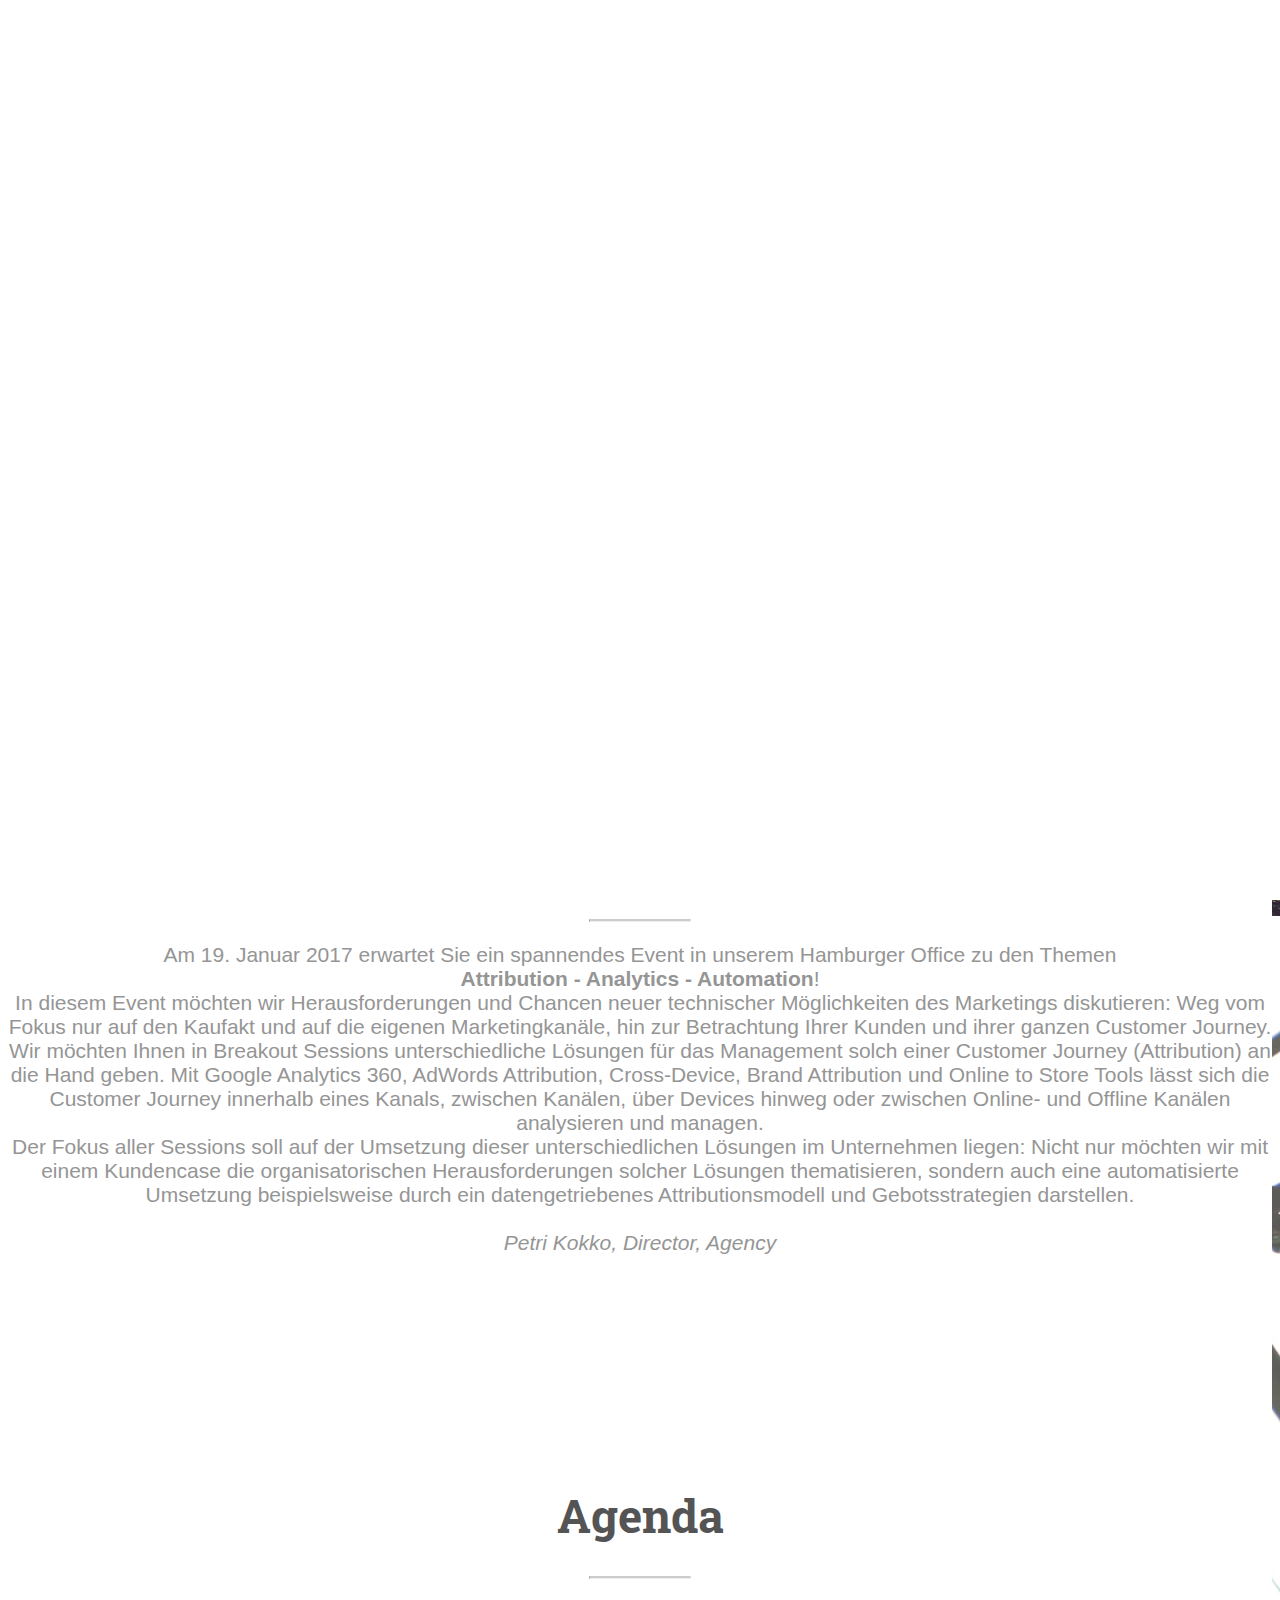
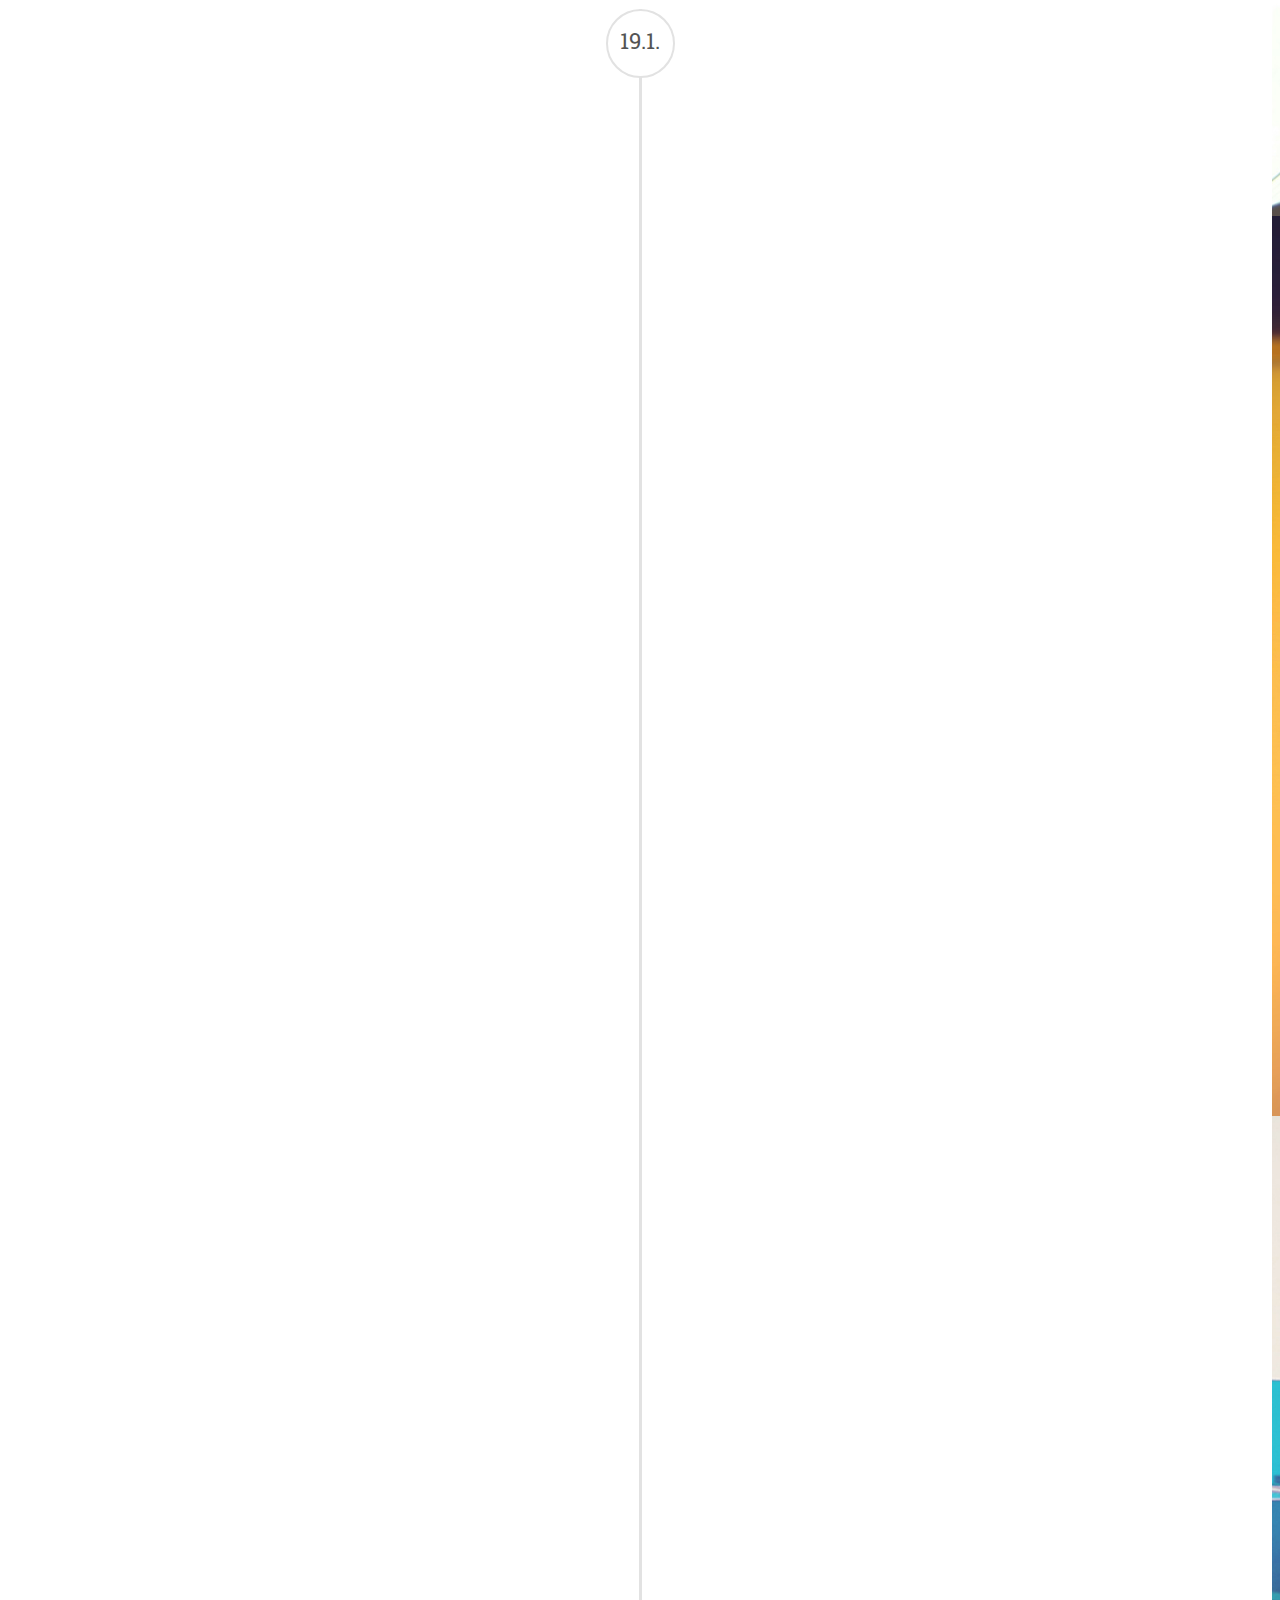
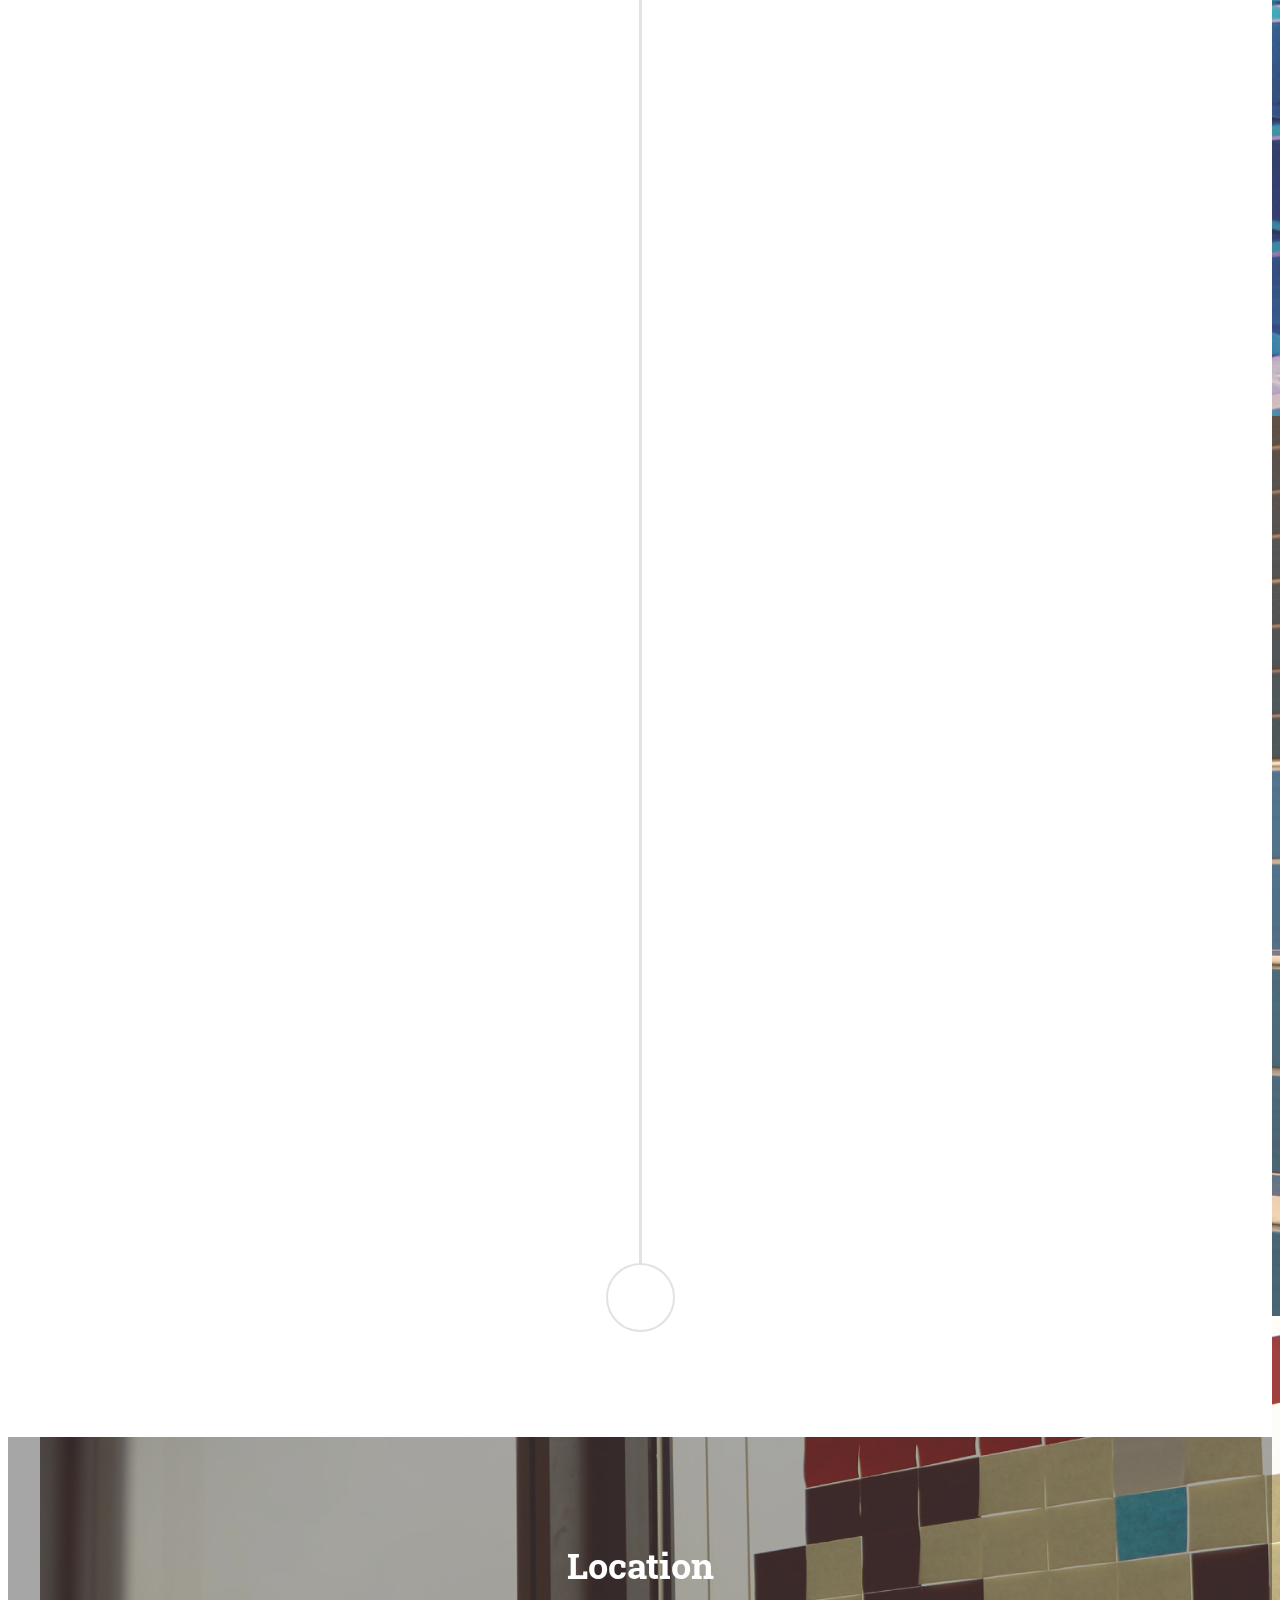
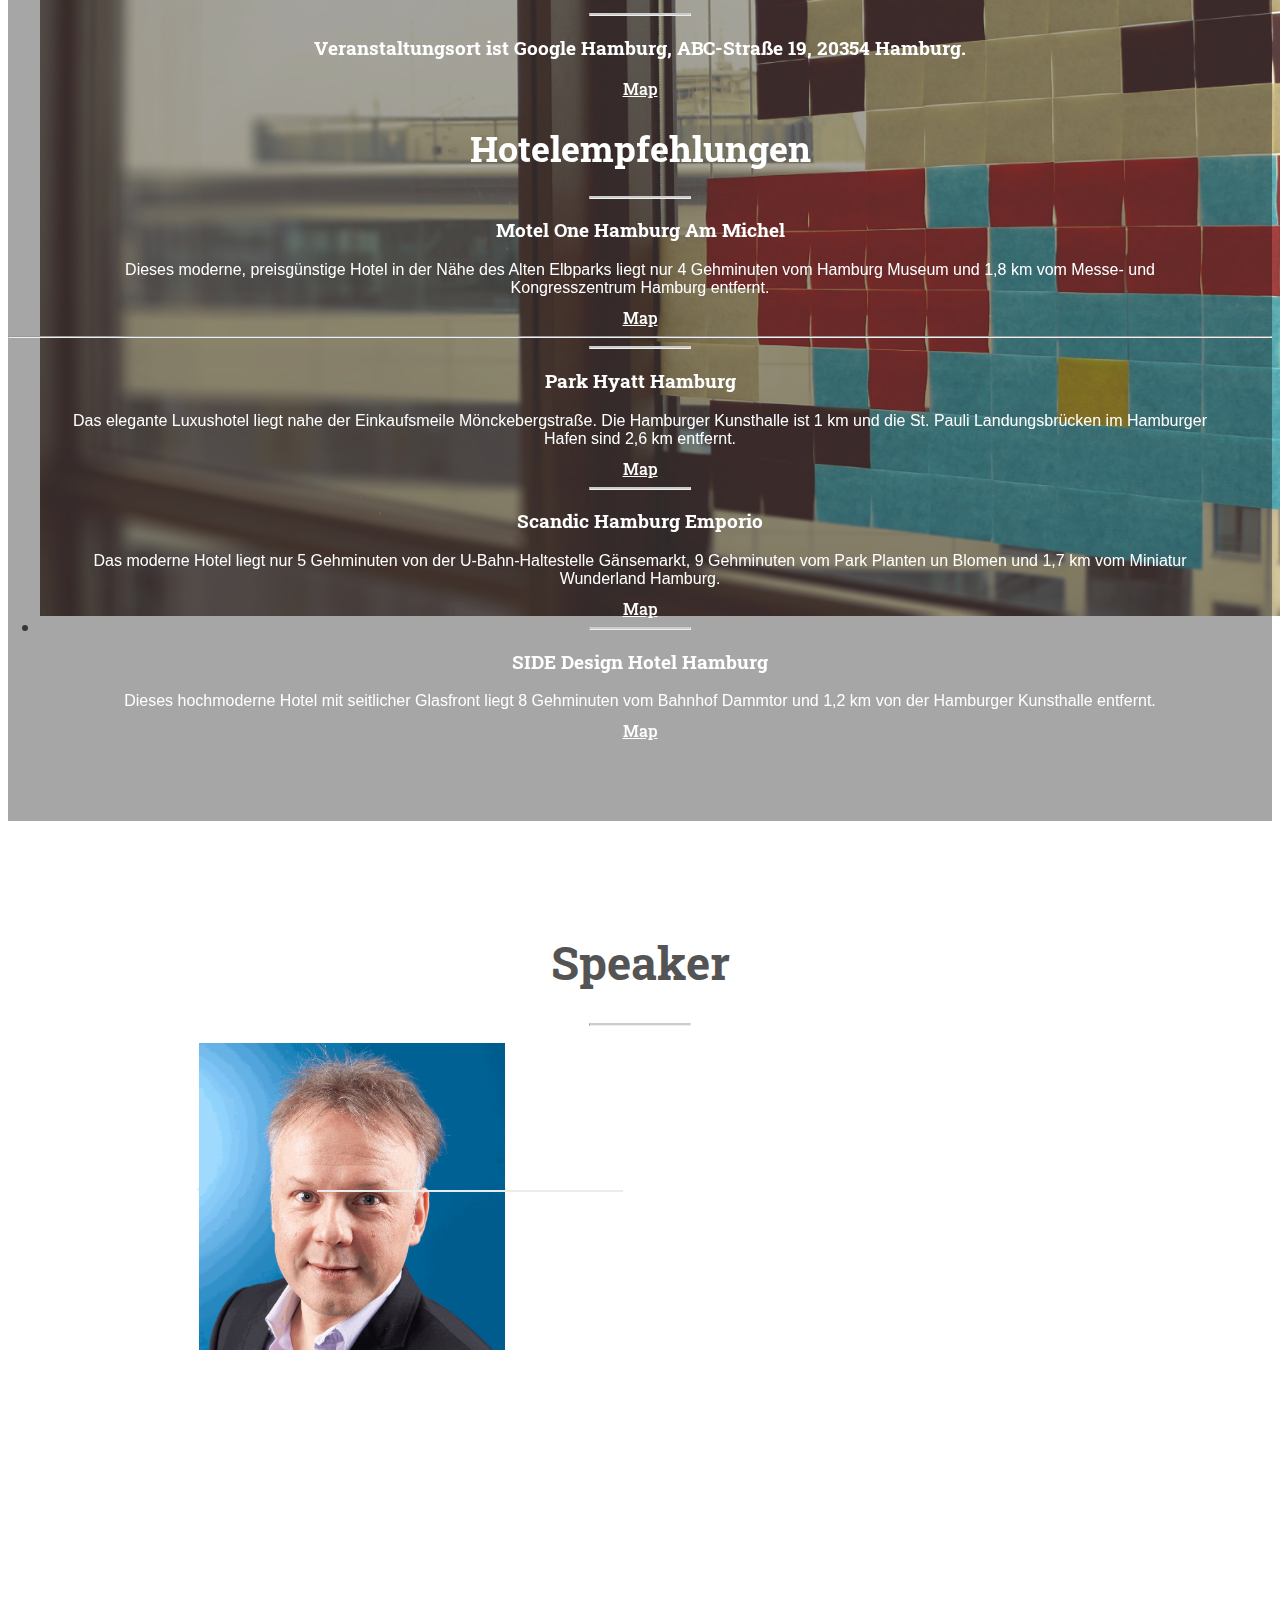
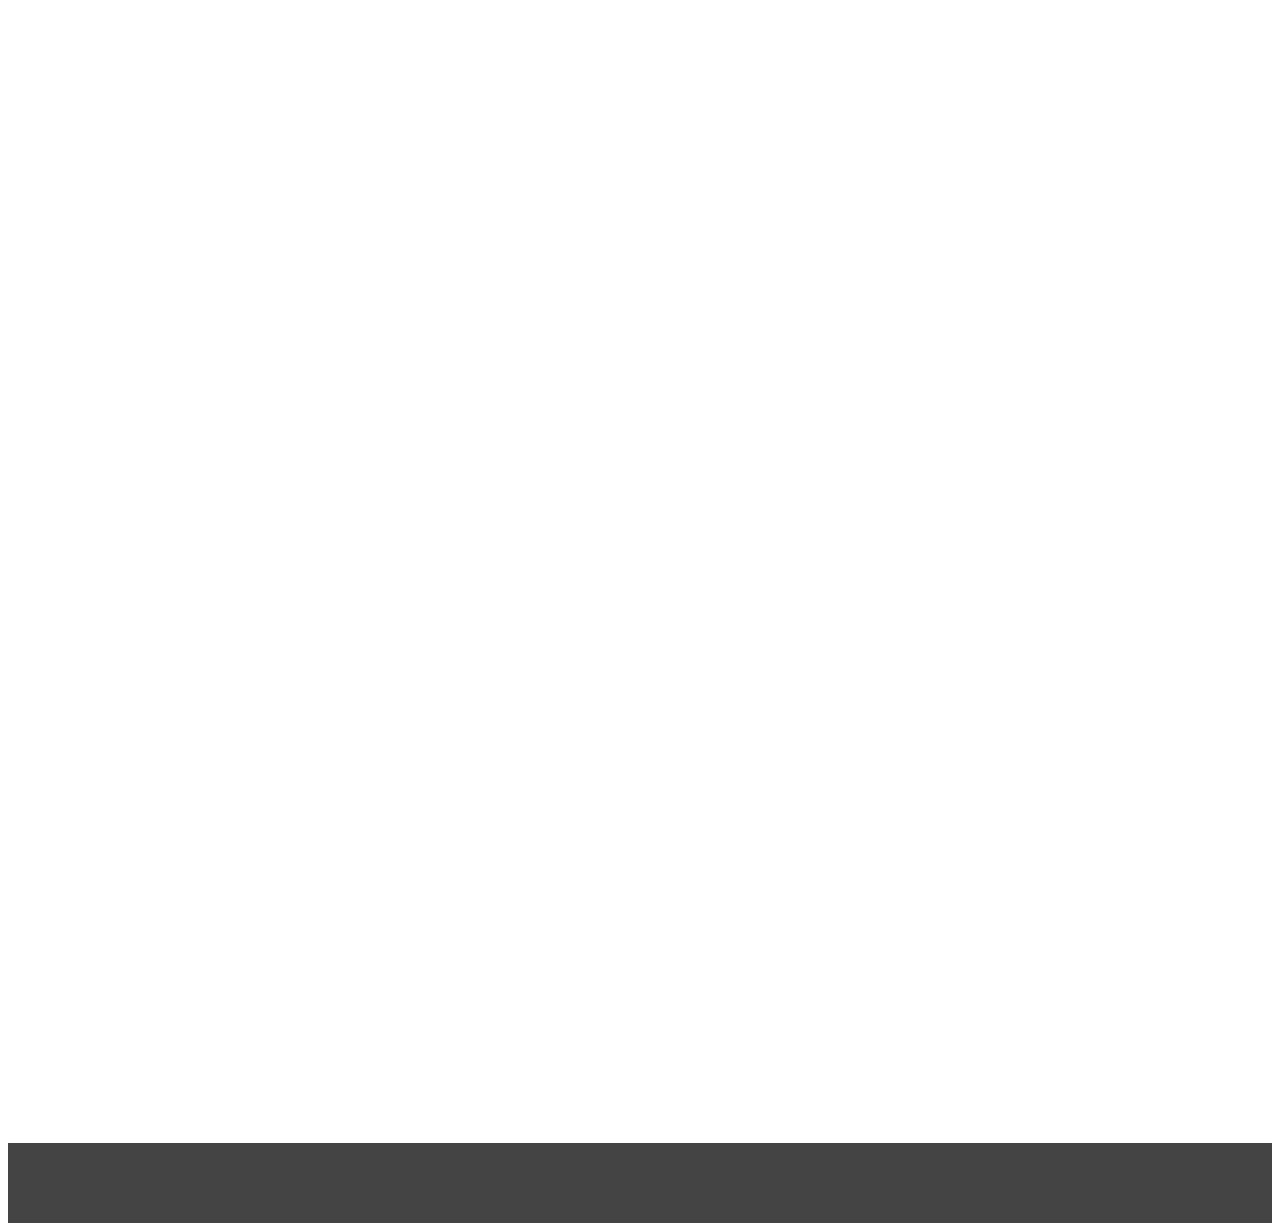
==== index.html @ 21f90718 "Update index.html" ====
<!DOCTYPE html>
<html>
<head>
  <meta charset="utf-8">
  <title>AAA Summit</title>
  <meta name="viewport" content="width=device-width, initial-scale=1.0">
  <meta name="description" content="AAA Summit">
  <meta name="keywords" content="AAA Summit">

  <!--[if lt IE 9]>
    <script src="http://html5shim.googlecode.com/svn/trunk/html5.js"></script>
    <script src="https://oss.maxcdn.com/libs/respond.js/1.3.0/respond.min.js"></script>
  <![endif]-->

  <!-- Stylesheets -->
  <link rel="stylesheet" type="text/css" href="css/bootstrap.min.css">
  <link rel="stylesheet" type="text/css" href="css/font-awesome.min.css">
  <link rel="stylesheet" type="text/css" href="css/flexslider.css">
  <link rel="stylesheet" type="text/css" href="css/animate.css">
  <link rel="stylesheet" type="text/css" href="css/style.css">

  <!-- Favicon -->
  <link rel="shortcut icon" href="images/favicon.html">

  <!-- Color Scheme -->
  <link id="test" rel="stylesheet" type="text/css" href="css/colors/blue.css">

  <!-- Fonts -->
	<!-- <link href='https://fonts.googleapis.com/css?family=Alegreya+Sans+SC:400,500,700' rel='stylesheet' type='text/css'>-->
	<link href="https://fonts.googleapis.com/css?family=Roboto+Slab" rel="stylesheet">
	<link href="https://fonts.googleapis.com/css?family=Roboto:300" rel="stylesheet">
	<!-- <link href="https://fonts.googleapis.com/css?family=Lato:400,700" rel="stylesheet" type="text/css">-->

<script>
  (function(i,s,o,g,r,a,m){i['GoogleAnalyticsObject']=r;i[r]=i[r]||function(){
  (i[r].q=i[r].q||[]).push(arguments)},i[r].l=1*new Date();a=s.createElement(o),
  m=s.getElementsByTagName(o)[0];a.async=1;a.src=g;m.parentNode.insertBefore(a,m)
  })(window,document,'script','//www.google-analytics.com/analytics.js','ga');
  ga('create', 'UA-59896504-1', 'auto');
  ga('send', 'pageview');
</script>

</head>
<body>

  <!-- Preloader -->
  <div id="mask">
    <div id="loader">      
    </div>
  </div>
  <!-- End Preloader -->

  <!-- Background -->
  <div id="backgrounds">
    <ul class="slides">
      <li><div class="slide slide1"></div></li>
      <li><div class="slide slide2"></div></li>
      <li><div class="slide slide3"></div></li>
      <li><div class="slide slide4"></div></li>
      <li><div class="slide slide5"></div></li>
	<li><div class="slide slide6"></div></li>
	<li><div class="slide slide7"></div></li>
	<li><div class="slide slide8"></div></li>
	<li><div class="slide slide9"></div></li>
	<li><div class="slide slide10"></div></li>
	<li><div class="slide slide11"></div></li>
	<li><div class="slide slide12"></div></li>
	<li><div class="slide slide13"></div></li>
	<li><div class="slide slide14"></div></li>
    </ul>
  </div>
  <!-- End Background -->

  <!-- Header -->
  <header class="navbar navbar-default navbar-fixed-top" id="topnav">
    <div class="container">
      <div class="navbar-header">
        <button type="button" class="navbar-toggle" data-toggle="collapse" data-target="#navigation">
          <span class="sr-only">Toggle navigation</span>
          <span class="icon-bar"></span>
          <span class="icon-bar"></span>
          <span class="icon-bar"></span>
        </button>
        <a class="navbar-brand" href="#">AAA Summit 2017</a>
      </div>
      <div class="collapse navbar-collapse" id="navigation">
        <ul class="nav navbar-nav navbar-right" id="nav">
          <li class="active"><a href="#home">Home</a></li>
          <li><a href="#about">About</a></li>
          <li><a href="#agenda">Agenda</a></li>
          <li><a href="#contacts">Speaker</a></li>
        </ul>
      </div>
    </div>
  </header>
  <!-- End Header -->

  <!-- Home -->
  <div id="home">
    <div class="banner">
      <div class="container">
        <h2>Attribution Analytics Automation</h2>
	      <img src="images/team/Triple-A-LOGO-standalone.png" width="15%" class="img"> <h1>Summit 2017</h1>
        <div id="home-slider" class="flexslider">
          <ul class="slides">
            <!--Hello World-->
                      </ul>
        </div>          
        <a href="https://docs.google.com/forms/d/e/1FAIpQLSe3voVDkFrbrPJvY0onl1rtpMNXcWNwzMXADocZYnnAB5QZQg/viewform"class="btn btn-custom">Jetzt Anmelden</a>
      </div>
    </div>
  </div>
  <!-- End Home -->

  <!-- About -->
  <section id="about">
    <div class="container">
      <div class="picture">
        <img src="images/team/PetriKokko.gif" width="100%" class="img-circle">
      </div>
      <div class="title">
        <h1>Willkommen!</h1>
        <hr>
      </div>
      <p class="about-text">Am 19. Januar 2017 erwartet Sie ein spannendes Event in unserem Hamburger Office zu den Themen <br><b>Attribution - Analytics - Automation</b>!
	       <br>
	      In diesem Event möchten wir Herausforderungen und Chancen neuer technischer Möglichkeiten des Marketings diskutieren: Weg vom Fokus nur auf den Kaufakt und auf die eigenen Marketingkanäle, hin zur Betrachtung Ihrer Kunden und ihrer ganzen Customer Journey. Wir möchten Ihnen in Breakout Sessions unterschiedliche Lösungen für das Management solch einer Customer Journey (Attribution) an die Hand geben. Mit Google Analytics 360, AdWords Attribution, Cross-Device, Brand Attribution und Online to Store Tools lässt sich die Customer Journey innerhalb eines Kanals, zwischen Kanälen, über Devices hinweg oder zwischen Online- und Offline Kanälen analysieren und managen. 
 <br>
	      Der Fokus aller Sessions soll auf der Umsetzung dieser unterschiedlichen Lösungen im Unternehmen liegen: Nicht nur möchten wir mit einem Kundencase die organisatorischen Herausforderungen solcher Lösungen thematisieren, sondern auch eine automatisierte Umsetzung beispielsweise durch ein datengetriebenes Attributionsmodell und Gebotsstrategien darstellen.
	      <br> 
	      <br><i>Petri Kokko, Director, Agency </i></p>
      <div class="col-md-3 col-sm-6 col-xs-12">
        <article class="feature animated hiding" data-animation="bounceIn" data-delay="0">
          <!--<div class="heading-content">
            <h3>Montag, 17.10.</h3>
          </div>
          <p>Welcome to New York City! Für den perfekten Start zur Summit treffen wir uns um 17:00 Uhr in der Hotel Lobby des <a href="http://www.buddakannyc.com/"  target="_blank">Buddakan</a>, einem der angesagtesten Restaurants der Stadt.
          <a href="https://www.google.de/maps/place/Buddakan/@40.7422787,-74.0048194,15z/data=!4m5!3m4!1s0x0:0x4f1608274f5e6fe6!8m2!3d40.7422787!4d-74.0048194"  target="_blank">Map</a> </p>
        </article>
      </div>
      <div class="col-md-3 col-sm-6 col-xs-12">
        <article class="feature animated hiding" data-animation="bounceIn" data-delay="0">
          <div class="heading-content">
            <h3>Dienstag, 18.10.</h3>
          </div>
          <p>Summit Tag 1 von 9:00 - 18:00 Uhr im Google Office. Heute verlassen wir den Alltag, um diesen anschließend wieder begeistert und mit vielen tollen Insights zu betreten.
	  <a href="https://www.google.de/maps/place/Google/@40.7417482,-74.0064081,17z/data=!3m1!4b1!4m5!3m4!1s0x89c259bf14f1f51f:0xcc1b5ab35bd75df0!8m2!3d40.7417482!4d-74.0042194?hl=en"  target="_blank">Map</a></p>
        </article>
      </div>
      <div class="col-md-3 col-sm-6 col-xs-12">
        <article class="feature animated hiding" data-animation="bounceIn" data-delay="0">
          <div class="heading-content">
            <h3>Mittwoch, 19.10.</h3>
          </div>
          <p>Summit Tag 2 von 9:00 - 13:00 Uhr im Google Office. Uns erwartet ein ganzer Tag voller Inspiration, Innovation und spannender Start-Ups.
	  <a href="https://www.google.de/maps/place/Google/@40.7417482,-74.0064081,17z/data=!3m1!4b1!4m5!3m4!1s0x89c259bf14f1f51f:0xcc1b5ab35bd75df0!8m2!3d40.7417482!4d-74.0042194?hl=en"  target="_blank">Map</a></p>
        </article>
      </div>-->
     

  </section>
  <!-- End About -->

  <!-- Timeline -->
  <section id="agenda">
    <div class="title">
      <h1>Agenda</h1>
      <hr>
    </div>
      <div class="container">
        <ul class="timeline">
        <li class="year">19.1.</li>
           <li class="animated hiding" data-animation="fadeInLeft">
          <div class="timeline-panel right">
            <h4>Light Breakfast</h4>
            <p>All</p>
		  <span class="date"><b>10:00 – 10:30</b></span>
          </div>
        </li>
	     <li class="animated hiding" data-animation="fadeInRight">
          <div class="timeline-panel left">
            <h4>Welcome</h4>
            <p>Petri Kokko</p>
            <span class="date">From conversion- to customer-centric Marketing | <b>10:30 – 10:45</b></span>
          </div>
        </li>
        	<!--<li class="year">Di.</li> -->
           <li class="animated hiding" data-animation="fadeInRight">
          <div class="timeline-panel right">
            <h4>Keynote</h4>
            <p>Dominik Wöber </p>
            <span class="date"> <b>10:45 – 11:30</b> | Attribution, Analytics & Automation – Why?  </span>
          </div>
        </li>
           <li class="animated hiding" data-animation="fadeInLeft">
          <div class="timeline-panel left">
            <h4>Customer Case</h4>
            <p>tbd</p>
            <span class="date">medpex Versandapotheke | <b>11:30 - 12:15</b></span>
          </div>
        </li>
              <li class="animated hiding" data-animation="fadeInRight">
          <div class="timeline-panel right">
            <h4>Coffee Break</h4>
            <p>All</p>
            <span class="date"><b>12:15 - 12:30</b></span>
          </div>
        </li>
            <li class="animated hiding" data-animation="fadeInLeft">
          <div class="timeline-panel left">
            <h4>Panel</h4>
            <p>Moderator: Patrick Singer</p>
            <span class="date">Measurement & Attribution projects - how to tackle in different departments and with agencies |<br> <b>12:30 - 13:25</b></span>
          </div>
        </li>
		 <li class="animated hiding" data-animation="fadeInRight">
          <div class="timeline-panel right">
            <h4>Lunch</h4>
            <p>All</p>
            <span class="date"><b>13:30-14:30 </b>  </span>
          </div>
        </li>
              <li class="animated hiding" data-animation="fadeInLeft">
          <div class="timeline-panel left">
            <h4>Breakout</h4>
            <p>Dirk Bruns</p>
            <span class="date"><b>14:30 - 15:15 </b>| How to make branding measurable  </span>
          </div>
        </li>
           <li class="animated hiding" data-animation="fadeInLeft">
          <div class="timeline-panel left">
            <h4>Breakout</h4>
            <p>Dr. Thomas Steiner</p>
            <span class="date"><b>14:30 - 15:15 </b>| Automation by Google: Automate your AdWords campaign with AdWords Scripts</span>
          </div>
        </li>
            <li class="animated hiding" data-animation="fadeInLeft">
          <div class="timeline-panel left">
            <h4>Breakout</h4>
            <p>Denis Dautaj</p>
            <span class="date"><b>14:30 - 15:15</b> | Automation by Google: AdWords Smart Bidding & DoubleClick Bid Strategies</span>
          </div>
        </li>
            <li class="animated hiding" data-animation="fadeInRight">
          <div class="timeline-panel right">
            <h4>Coffee Break</h4>
            <p>All</p>
            <span class="date"><b>15:15 - 15:30</b></span>
          </div>
        </li>
            <li class="animated hiding" data-animation="fadeInLeft">
          <div class="timeline-panel left">
            <h4>Breakout</h4>
            <p>Jan Wittek</p>
            <span class="date"><b> 15:30 - 16:15</b> | Google Analytics 360 Suite and Cross-Channel Attribution (incl. How to become Reseller)</span>
          </div>
        </li>
           <li class="animated hiding" data-animation="fadeInLeft">
          <div class="timeline-panel left">
            <h4>Breakout </h4>
            <p>Miriam Tappe</p>
            <span class="date"><b>15:30 - 16:15 </b>| Measuring Customer Journey from Online to your Store </span>
          </div>
        </li>
            
            <li class="animated hiding" data-animation="fadeInRight">
          <div class="timeline-panel right">
            <h4>Keynote</h4>
            <p>Murtaza Lukmani</p>
            <span class="date">The Future of Attribution | <b>16:15 - 17:00</b></span>
          </div>
        </li>
	   <li class="animated hiding" data-animation="fadeInLeft">
          <div class="timeline-panel left">
            <h4>Wrap Up</h4>
            <p>Petri Kokko</p>
		  <span class="date"><b>17:00 - 17:15</b></span>
          </div>
        </li>
	<li class="animated hiding" data-animation="fadeInRight">
          <div class="timeline-panel right">
            <h4>Networking</h4>
            <p>All</p>
            <span class="date"><b>17:15 - 17:45</b></span>
          </div>
        </li>
	<!--<li class="animated hiding" data-animation="fadeInRight">
          <div class="timeline-panel right">
            <h4>DS Vision, Roadmap, and Smart Bidding deep-dive</h4>
            <p>Christina Connor</p>
            <span class="date">18.10.2016 | 17:00 - 17:45</span>
          </div>
        </li>
	<li class="animated hiding" data-animation="fadeInLeft">
          <div class="timeline-panel left">
            <h4>Wrap Up</h4>
            <p>Melania van Hümmel</p>
            <span class="date">18.10.2016 | 17:45 - 18:00</span>
          </div>
        </li>
		<li class="animated hiding" data-animation="fadeInRight">
          <div class="timeline-panel right">
            <h4>JIMMY at The James New York</h4>
            <p>www.jimmysoho.com</p>
            <span class="date">18.10.2016 | 20:00</span>
          </div>
        </li>
        	<li class="year">Mi.</li>
	<li class="animated hiding" data-animation="fadeInLeft">
          <div class="timeline-panel left">
            <h4>Welcome & Recap of Day 1</h4>
            <p>Melania van Hümmel</p>
            <span class="date">19.10.2016 | 09:00 - 09:15</span>
          </div>
        </li>
           <li class="animated hiding" data-animation="fadeInRight">
          <div class="timeline-panel right">
            <h4>Meet the Start Ups</h4>
            <p>ALL</p>
            <span class="date">19.10.2016 | 09:15 - 10:15</span>
          </div>
        </li>
        <li class="animated hiding" data-animation="fadeInLeft">
          <div class="timeline-panel left">
            <h4>Innovation @ Google</h4>
            <p>Danielle Hair</p>
            <span class="date">19.10.2016 | 10:15 - 10:45</span>
          </div>
        </li>
        <li class="animated hiding" data-animation="fadeInRight">
          <div class="timeline-panel right">
            <h4>Break</h4>
            <p>ALL</p>
            <span class="date">19.10.2016 | 10:45 - 11:00</span>
          </div>
        </li>
        <li class="animated hiding" data-animation="fadeInLeft">
          <div class="timeline-panel left">
            <h4>Artificial Intelligence</h4>
            <p>Afshin Rostamizadeh</p>
            <span class="date">19.10.2016 | 11:00 - 11:30</span>
          </div>
        </li>
        <li class="animated hiding" data-animation="fadeInRight">
          <div class="timeline-panel right">
              <h4>Wrap Up</h4>
            <p>Melania van Hümmel</p>
            <span class="date">19.10.2016 | 11:30 - 12:00</span>
          </div>
        </li>
          <li class="animated hiding" data-animation="fadeInLeft">
          <div class="timeline-panel left">
            <h4>Lunch (optional)</h4>
            <p>Google Canteen</p>
            <span class="date">19.10.2016 | 12:00 - 13:00</span>
          </div>
        </li>
         <li class="animated hiding" data-animation="fadeInRight">
          <div class="timeline-panel right">
            <h4>Abreise</h4>
            <p>ALL</p>
            <span class="date">19.10.2016 | 13:00</span>
          </div>-->
        
	    <li class="year"><i class="fa fa-road"></i></li>
        </ul>
    </div>
  </section>
  <!-- End Timeline -->
  <!-- Call to action -->
 <section id="call-to-action">
        <div class="col-sm-5 col-sm-offset-2 col-md-12 col-md-offset-0">
      <div class="title">
        <h1>Location</h1>
        <hr>
      </div>
		<h3>Veranstaltungsort ist Google Hamburg, ABC-Straße 19, 20354 Hamburg.</h3>
      <a href="https://www.google.de/maps/place/Google+Hamburg/@53.5539165,9.984051,17z/data=!3m1!4b1!4m5!3m4!1s0x47b18f19fdd376f9:0xc5a01fe4dcfa14b6!8m2!3d53.5539165!4d9.9862397" target="_blank" class="btn btn-custom">Map</a>
	<div class="col-sm-5 col-sm-offset-2 col-md-12 col-md-offset-0">
      <div class="title">  
	<h1>Hotelempfehlungen</h1>
        <hr>
      </div>
		<h3> Motel One Hamburg Am Michel</h3>
      <p>Dieses moderne, preisgünstige Hotel in der Nähe des Alten Elbparks liegt nur 4 Gehminuten vom Hamburg Museum und 1,8 km vom Messe- und Kongresszentrum Hamburg entfernt. </p>
      <a href="https://www.google.de/maps/place/Hotel+Motel+One+Hamburg+Am+Michel/@53.5497262,9.9727742,17z/data=!3m1!4b1!4m5!3m4!1s0x47b18f11e8f3e1d5:0x176269e9e8d14bc7!8m2!3d53.549723!4d9.9749629?hl=de" target="_blank" class="btn btn-custom">Map</a>
    </div>
        <hr>
	<div class="col-sm-5 col-sm-offset-2 col-md-12 col-md-offset-0">
      <div class="title">  
	      <hr>
	<h3>Park Hyatt Hamburg</h3>
      </div>
      <p>Das elegante Luxushotel liegt nahe der Einkaufsmeile Mönckebergstraße. Die Hamburger Kunsthalle ist 1 km und die St. Pauli Landungsbrücken im Hamburger Hafen sind 2,6 km entfernt.</p>
      <a href="https://www.google.de/maps/place/Park+Hyatt+Hamburg/@53.5508278,10.000941,17z/data=!3m1!4b1!4m5!3m4!1s0x47b18ee233757629:0xa4cd68e2b5bdf873!8m2!3d53.5508278!4d10.0031297" target="_blank" class="btn btn-custom">Map</a>
      <div class="col-sm-5 col-sm-offset-2 col-md-12 col-md-offset-0">
      <div class="title">  
		<hr>
	<h3>Scandic Hamburg Emporio</h3>
      </div>
      <p>Das moderne Hotel liegt nur 5 Gehminuten von der U-Bahn-Haltestelle Gänsemarkt, 9 Gehminuten vom Park Planten un Blomen und 1,7 km vom Miniatur Wunderland Hamburg.</p>
      <a href="https://www.google.de/maps/place/Scandic+Hamburg+Emporio/@53.5559672,9.9798509,17z/data=!3m1!4b1!4m5!3m4!1s0x47b18f16548b63f9:0xe5ef4624b1da9007!8m2!3d53.5559672!4d9.9820396" target="_blank" class="btn btn-custom">Map</a>
     <div class="col-sm-5 col-sm-offset-2 col-md-12 col-md-offset-0">
      <div class="title">  
		<hr>
	<h3>SIDE Design Hotel Hamburg</h3>
      </div>
      <p>Dieses hochmoderne Hotel mit seitlicher Glasfront liegt 8 Gehminuten vom Bahnhof Dammtor und 1,2 km von der Hamburger Kunsthalle entfernt.</p>
      <a href="https://www.google.de/maps/place/SIDE+Design+Hotel+Hamburg+(A+member+of+Design+Hotels)/@53.5567217,9.9844123,17z/data=!3m1!4b1!4m5!3m4!1s0x47b18f17879dff33:0xade9e0c38b408a3d!8m2!3d53.5567217!4d9.986601" target="_blank" class="btn btn-custom">Map</a>
 		<div class="col-sm-5 col-sm-offset-2 col-md-12 col-md-offset-0">
      <div class="title">  
	      </div>
  </section>
  <!-- End Call to action -->
  <!-- Works -->
  <!--<section id="impressions">
    <div class="container">
      <div class="title">
        <h1>Impressionen</h1>
        <hr>
      </div>
      <ul id="filters">
        <li class="filter active" data-filter="all">All</li>
        <li class="filter" data-filter="california">NYC</li>
        <li class="filter" data-filter="google">Google</li>
        <li class="filter" data-filter="gwasummit">Buddakan</li>
      </ul>
      <ul id="projects">
        <li class="mix california mix_all">
          <a href="images/impressions/1_nyc.jpg" class="single-project">
            <img src="images/impressions/1_nyc.jpg" alt="">
            <div class="overlay">
              <h2>Times Square</h2>
              <span>Welcome to NYC</span>
            </div>
          </a>       
        </li>
        <li class="mix gwasummit mix_all">
          <a href="images/impressions/2_buddakan.png" class="single-project">
            <img src="images/impressions/2_buddakan.png" alt="">
            <div class="overlay">
              <h2>Buddakan</h2>
              <span>Chelsea Market, 75 9th Ave, New York</span>
            </div>
          </a>       
        </li>
        <li class="mix california mix_all">
          <a href="images/impressions/3_nycskyline.jpg" class="single-project">
            <img src="images/impressions/3_nycskyline.jpg" alt="">
            <div class="overlay">
              <h2>Skyline</h2>
              <span>New York City</span>
            </div>
          </a>       
        </li>
        <li class="mix google mix_all">
          <a href="images/impressions/4_googlenyc.jpg" class="single-project">
            <img src="images/impressions/4_googlenyc.jpg" alt="">
            <div class="overlay">
              <h2>Google</h2>
              <span>NYC</span>
            </div>
          </a>       
        </li>
        <li class="mix google mix_all">
          <a href="images/impressions/5_googleinside.jpg" class="single-project">
            <img src="images/impressions/5_googleinside.jpg" alt="">
            <div class="overlay">
              <h2>Google</h2>
              <span>NYC</span>
            </div>
          </a>       
        </li>
        <li class="mix gwasummit mix_all">
          <a href="images/impressions/6_buddakan.jpg" class="single-project">
            <img src="images/impressions/6_buddakan.jpg" alt="">
            <div class="overlay">
              <h2>Buddakan</h2>
              <span>Chelsea Market, 75 9th Ave, New York</span>
            </div>
          </a>       
        </li>
        <li class="mix google mix_all">
          <a href="images/impressions/7_googleoffice.jpg" class="single-project">
            <img src="images/impressions/7_googleoffice.jpg" alt="">
            <div class="overlay">
              <h2>Google Office</h2>
              <span>NYC</span>
            </div>
          </a>       
        </li>
        <li class="mix google mix_all">
          <a href="images/impressions/8_google.jpg" class="single-project">
            <img src="images/impressions/8_google.jpg" alt="">
            <div class="overlay">
              <h2>Google</h2>
              <span>NYC</span>
            </div>
          </a>       
        </li>
        <li class="mix gwasummit mix_all">
          <a href="images/impressions/9_buddakan.jpg" class="single-project">
            <img src="images/impressions/9_buddakan.jpg" alt="">
            <div class="overlay">
              <h2>Buddakan</h2>
              <span>Chelsea Market, 75 9th Ave, New York</span>
              </div>
          </a>       
        </li>
        <li class="mix california mix_all">
          <a href="images/impressions/10_centralpark.jpg" class="single-project">
            <img src="images/impressions/10_centralpark.jpg" alt="">
            <div class="overlay">
              <h2>Central Park</h2>
              <span>New York City</span></div>
          </a>       
        </li>
        <li class="mix california mix_all">
          <a href="images/impressions/11_statueofliberty.jpg" class="single-project">
            <img src="images/impressions/11_statueofliberty.jpg" alt="">
            <div class="overlay">
              <h2>Statue of Liberty</h2>
              <span>New York City</span></div>
          </a>       
        </li>
        <li class="mix california mix_all">
          <a href="images/impressions/12_viewfromoffice.jpg" class="single-project">
            <img src="images/impressions/12_viewfromoffice.jpg" alt="">
            <div class="overlay">
              <h2>View from Office</h2>
              <span>New York City</span>
              </div>
            </a>
      </ul>
    </div>    
  </section>-->
	 
  <!-- End Works -->
  <!-- Services -->
  <section id="contacts">
    <div class="container">
      <div class="title">
        <h1>Speaker</h1>
        <hr>
      </div>
      <div class="col-md-10 col-md-offset-1" id="services-box">        
        <ul class="nav nav-tabs services">
          <li>
            <a href="#service1" data-toggle="tab">
              <img src = "images/team/PetriKokko.gif" class="img-circle" align="middle" width="100%">
            </a>            
          </li>
          <li class="animated hiding" data-animation="flipInX" data-delay="500">
            <a href="#service2" data-toggle="tab">
              <img src = "images/team/DominikWoeber.jpg" class="img-circle" align="middle" width="100%">
            </a>            
          </li>
          <li class="animated hiding" data-animation="flipInX" data-delay="1000">
            <a href="#service3" data-toggle="tab">
              <img src = "images/team/MatzLukmani.gif" class="img-circle" align="middle" width="100%">
            </a>            
          </li>
          <li class="animated hiding" data-animation="flipInX" data-delay="1500">
            <a href="#service4" data-toggle="tab">
              <img src = "images/team/MiriamTappe.jpg" class="img-circle" align="middle" width="100%">
            </a>            
          </li>
	<li class="animated hiding" data-animation="flipInX" data-delay="2000">
            <a href="#service5" data-toggle="tab">
              <img src = "images/team/JanWittek.png" class="img-circle" align="middle" width="100%">
            </a>            
          </li>
		<li class="animated hiding" data-animation="flipInX" data-delay="2500">
            <a href="#service6" data-toggle="tab">
              <img src = "images/team/DirkBruns.jpg" class="img-circle" align="middle" width="100%">
            </a>            
          </li>
		<li class="animated hiding" data-animation="flipInX" data-delay="2500">
            <a href="#service7" data-toggle="tab">
              <img src = "images/team/TomSteiner.gif" class="img-circle" align="middle" width="100%">
            </a>            
          </li>
		<li class="animated hiding" data-animation="flipInX" data-delay="2500">
            <a href="#service8" data-toggle="tab">
              <img src = "images/team/DennisDautaj.jpg" class="img-circle" align="middle" width="100%">
            </a>            
          </li>
		
        </ul>
        <div class="tab-content animated hiding" id="service-detail" data-animation="fadeInUp">
  <div class="tab-pane fade in active" id="service1"> 
            <h3>Petri Kokko</h3>
            <p>Director, Agency<br />
          </div>
        <div class="tab-pane fade" id="service2">
            <h3>Dominik Wöber</h3>
            <p>Head of Performance Sales, Central Europe <br />
          </div>
          <div class="tab-pane fade" id="service3">
            <h3>Murtaza Lukmani</h3>
            <p>EMEA Advanced Performance - Attribution Expert<br />	
          </div>
          <div class="tab-pane fade" id="service4">
            <h3>Miriam Tappe</h3>
            <p>Solution Specialist Automation & Attribution<br />
					</div>  
	<div class="tab-pane fade" id="service5">
            <h3>Jan Wittek</h3>
            <p>Head of Google Analytics 360 Sales, DACH & CEE<br />	
					</div> 
			  <div class="tab-pane fade" id="service6">
            <h3>Dirk Bruns</h3>
            <p>Head of Branding Solutions<br />	
          </div>
		 <div class="tab-pane fade" id="service7">
            <h3>Dr. Thomas Steiner</h3>
            <p>Customer Solutions Engineer<br />	
          </div>
		 <div class="tab-pane fade" id="service8">
            <h3>Denis Dautaj</h3>
            <p>Search Audience & Automation, Central Europe<br />	
          </div>
          </div>
        </div>
      </div>

  </section>
  <!-- End Services -->
  <!-- Footer -->
  <footer>
    <div class="container">
      <!--ul class="socials">
        <li>
          <a href="#"><i class="fa fa-googleplus fa-2x"></i></a>
        </li>
        <li>
          <a href="#"><i class="fa fa-twitter fa-2x"></i></a>
        </li>
        <li>
          <a href="#"><i class="fa fa-flickr fa-2x"></i></a>
        </li>
      </ul-->
    </div>
  </footer>
  <!-- End Footer -->
  
  <!-- Libraries -->
  <script type="text/javascript" src="js/jquery.min.js"></script>
  <script type="text/javascript" src="js/bootstrap.min.js"></script>
  <script type="text/javascript" src="js/smoothscroll.js"></script>
  <script type="text/javascript" src="js/flexslider.js"></script>
  <script type="text/javascript" src="js/jquery.appear.js"></script>
  <script type="text/javascript" src="js/jquery.nav.js"></script>
  <script type="text/javascript" src="js/jquery.mb.YTPlayer.js"></script>
  <script type="text/javascript" src="js/jquery.mixitup.min.js"></script>
  <script type="text/javascript" src="js/jquery.validation.min.js"></script>
  <!-- Main.js file -->
  <script type="text/javascript" src="js/main.js"></script>
</body>
</html>
---- css/style.css ----
/* =Common Styles
-------------------------------------------------------------- */


body {
  font-family: 'Roboto Slab', serif;
  color: #545454;
}

p {
  font-family: 'Lato', sans-serif;
}

.btn {
  font-weight: 500;
  font-size: 16px;
}

.btn:focus {
  outline: none;
}

.btn:active:focus {
  outline: none;
}

.btn-custom {
  color: #fff;
}

.btn-custom:hover, .btn-custom:focus {
  color: #fff;
}

.btn-dark {
  background-color: #444;
  border-color: #444;
  color: #fff;
}

.btn-dark:hover, .btn-dark:focus {
  background-color: #303030;
  border-color: #303030;
  color: #fff;
}

.btn-empty {
  background-color: transparent;
  border-color: #fff;
  color: #fff;
}

.btn-empty:hover, .btn-empty:focus {
  background-color: #fff;
  border-color: #fff;
  color: #333;
}

section {
  padding-top: 80px;
  padding-bottom: 80px;
  min-height: 400px;
  background-color: #fff;
  position: relative;
  z-index: 10;
}

.title h1 {
  text-align: center;
  font-size: 46px;
}

.title hr {
  width: 100px;
  border-top: 2px solid #ccc;
}

.center {
  text-align: center;
}


/* =Preloader
-------------------------------------------------------------- */

#mask {
  position: fixed;
  top: 0;
  left: 0;
  right: 0;
  bottom: 0;
  background-color: #fff;
  z-index: 10000;
  height: 100%;
}

#loader {
  width: 32px;
  height: 32px;
  position: absolute;
  left: 55%;
  top: 50%;
  background-image: url("../images/loading.gif");
  background-repeat: no-repeat;
  background-position: center;
  background-size: 32px;
  margin: -100px 0 0 -100px;
}


/* =Background
-------------------------------------------------------------- */


#backgrounds {
  position: fixed;
  width: 100%;
  height: 100%;
  top: 0;
  left: 0;
}

#backgrounds .slides {
  height: 100%;
}

#backgrounds .slides li {
  height: 100%;
}

#backgrounds .slides li .slide {
  width: 100%;
  height: 100%;
  display: block;
  background-size: cover;
  background-position: center center;
}

#backgrounds .slides li .slide2 {
  background-image: url("../images/bg/2.jpg");
}

#backgrounds .slides li .slide3 {
  background-image: url("../images/bg/3.jpg");
}

#backgrounds .slides li .slide4 {
  background-image: url("../images/bg/4.jpg");
}

#backgrounds .slides li .slide5 {
  background-image: url("../images/bg/5.jpg");
}

#backgrounds .slides li .slide5 {
  background-image: url("../images/bg/8.jpg");
}

#backgrounds .slides li .slide6 {
  background-image: url("../images/bg/6.jpg");
}

#backgrounds .slides li .slide5 {
  background-image: url("../images/bg/9.jpg");
}

#backgrounds .slides li .slide5 {
  background-image: url("../images/bg/10.jpg");
}

#backgrounds .slides li .slide1 {
  background-image: url("../images/bg/7.jpg");
}

#backgrounds .slides li .slide5 {
  background-image: url("../images/bg/14.jpg");
}

#backgrounds .slides li .slide5 {
  background-image: url("../images/bg/13.jpg");
}

#backgrounds .slides li .slide5 {
  background-image: url("../images/bg/12.jpg");
}

#backgrounds .slides li .slide5 {
  background-image: url("../images/bg/11.jpg");
}

#backgrounds .slides li .slide1 {
  background-image: url("../images/bg/1.jpg");
}
/* =Video
-------------------------------------------------------------- */


#video-wrapper {
  position: fixed;
  width: 100%;
  height: 100%;
  left: 0;
  top: 0;
}

#bgndVideo{
  display: none;
}


/* =Header
-------------------------------------------------------------- */


#topnav {
  background-color: #fff;
  border-bottom: 0;
  padding: 10px 0;
  transition: all .3s ease;
  -webkit-box-shadow: 0 1px 9px rgba(0, 0, 0, 0.1);
  box-shadow: 0 1px 9px rgba(0, 0, 0, 0.1);
  opacity: 0;
}

#topnav.scrolled {
  opacity: 1;
  padding: 0;
}

#topnav .navbar-nav > li > a {
  text-transform: uppercase;
  font-weight: 500;
}

#topnav .navbar-nav > .active > a {
  background-color: #fff;
}


/* =Home
-------------------------------------------------------------- */


#home {
  height: 550px;
  background-color: rgba(0, 0, 0, 0.35);
  position: relative;
  z-index: 10;
}

.banner {
  color: #fff;
  padding-top: 170px;
  padding-bottom: 170px;
  text-align: center;
}

.banner h1 {
  text-transform: uppercase;
  font-size: 65px;
  margin: 0;
}

.banner h3 {
  margin: 5px 0 15px;
  font-size: 21px;
}

.banner .btn-custom {
  margin-right: 10px;
}


/* =About
-------------------------------------------------------------- */

.about-text {
  font-family: 'Alegreya Sans SC', sans-serif;
  text-align: center;
  font-size: 21px;
  color: #959595;
}

.picture {
  width: 135px;
  height: 135px;
  position: absolute;
  left: 0;
  right: 0;
  top: -75px;
  margin: auto;
  background-color: #fff;
  border: 5px solid #fff;
  border-radius: 50%;b
  overflow: hidden;
}

.picture img {
  width: 125px;
}

.feature{
  margin-top: 40px;
  margin-bottom: 40px;
  text-align: center;
}

.feature p{
  color: #959595;
}

.heading-content h3 {
  display: inline-block;
}
.heading-content .fa {
  margin-right: 5px;
}


/* =Timeline
-------------------------------------------------------------- */

#history{
  background-color: #f6f6f6;
}

.timeline {
  padding: 0;
  margin: 0;
  list-style: none;
  position: relative;
}

.timeline:before {
  content: " ";
  top: 0;
  bottom: 0;
  position: absolute;
  width: 3px;
  background-color: #e2e2e2;
  left: 0;
  right: 0;
  margin: auto;
}

.timeline > li {
  position: relative;
  margin-bottom: 25px;
}

.timeline > li:before, .timeline > li:after {
  content: " ";
  display: table;
}

.timeline > li:after {
  clear: both;
}

.year {
  width: 65px;
  height: 65px;
  margin: 30px auto;
  text-align: center;
  background-color: #fff;
  border: 2px solid #e2e2e2;
  border-radius: 50%;
  font-size: 22px;
  z-index: 100;
  position: relative;
  line-height: 60px;
}

.timeline-panel {
  width: 46%;
  float: left;
  background-color: #FFF;
  border-radius: 5px;
  padding: 15px;
  transition: all .3s ease;
}

.timeline-panel:before {
  content: "";
  position: absolute;
  border-top: 10px solid rgba(0, 0, 0, 0);
  border-bottom: 10px solid rgba(0, 0, 0, 0);
  top: 20px;
  transition: all .3s ease;
}

.timeline-panel:after {
  content: "";
  position: absolute;
  width: 20px;
  height: 20px;
  background-color: #FFF;
  top: 20px;
  border-radius: 50%;
  left: 50%;
  margin-left: -10px;
  border: 2px solid #e2e2e2;
  transition: all .3s ease;
}

.timeline-panel.left {
  text-align: right;
}

.timeline-panel.left:before {
  left: 0;
  margin-left: 46%;
  border-left: 15px solid #FFF;
}

.timeline-panel.right {
  float: right;
}

.timeline-panel.right:hover {
  margin-left: 0;
  margin-right: 1%;
}

.timeline-panel.right:hover:before {
  margin-right: 47%;
}

.timeline-panel.right:before {
  border-right: 15px solid #fff;
  right: 0;
  margin-right: 46%;
}

.timeline-panel:hover {
  cursor: default;
  margin-left: 1%;
}

.timeline-panel:hover:before {
  margin-left: 47%;
}

.timeline-panel:hover:after {
  border: 6px solid transparent;
}

.timeline-panel p {
  font-size: 14px;
  color: #959595;
}

.date {
  display: block;
  font-family: 'Lato', sans-serif;
}


/* =Services
-------------------------------------------------------------- */


#services-box {
  text-align: center;
}

#service-detail {
  margin-bottom: 50px;
}

#service-detail p {
  color: #959595;
}

.services {
  border: 0;
}

.services > li {
  width: 25%;
  display: inline-block;
}

.services > li.active > a {
  border: 2px solid transparent;
}

.services > li.active > a:hover, .services > li.active > a:focus {
  background-color: #fff;
  border: 2px solid transparent;
}

/*
.services > li.active > a:after {
  content: "";
  position: absolute;
  width: 22px;
  height: 30px;
  bottom: -15px;
  background-color: transparent;
  border-left: 10px solid #FFF;
  border-right: 10px solid #FFF;
  left: 50%;
  margin-left: -11px;
}
*/

.services > li:last-child > a:before {
  border: 0;
}

.services > li > a {
  width: 120px;
  height: 120px;
  line-height: 100px;
  margin: 50px auto;
  background-color: #fff;
  border: 2px solid #ececec;
  border-radius: 50%;
  color: #777;
  position: relative;
  transition: all .3s ease;
}

.services > li > a:hover, .services > li > a:focus {
  background-color: #fff;
}

.services > li > a:before {
  content: "";
  position: absolute;
  top: 50%;
  left: 118px;
  width: 100%;
  border-top: 2px solid #ececec;
}

.services > li > a .fa {
  display: block;
  line-height: inherit;
}


/* =Call To action
-------------------------------------------------------------- */


#call-to-action {
  background-color: rgba(0, 0, 0, 0.35);
  color: #FFF;
  text-align: center;
  overflow: hidden;
  min-height: 0;
}

#call-to-action h1 {
  font-size: 36px;
}

#call-to-action p {
  width: 90%;
  margin: 10px auto;
}


/* =Work
-------------------------------------------------------------- */


#work {
  background-color: #f6f6f6;
}

#filters {
  padding: 0;
  list-style: none;
  text-align: center;
  margin: 40px 0;
}

.filter {
  display: inline-block;
  padding: 8px 20px;
  font-weight: 500;
  position: relative;
}

.filter:after {
  content: "/";
  position: absolute;
  left: 100%;
  color: #626262;
}

.filter:last-child:after {
  content: none;
}

.filter:hover {
  cursor: pointer;
}

#projects {
  padding: 0;
  list-style: none;
}

#projects li {
  width: 25%;
  display: inline-block;
  float: left;
  padding: 2px;
  opacity: 0;
  display: none;
}

#projects li.featured {
  width: 50%;
}

#projects li img {
  width: 100%;
}

.single-project {
  display: block;
  position: relative;
  overflow: hidden;
}

.single-project:hover .overlay {
  opacity: 1;
}

.single-project:hover .overlay h2 {
  opacity: 1;
  -webkit-animation: rotateInDownLeft .6s both;
  animation: rotateInDownLeft .6s both;
}

.single-project:hover .overlay span {
  opacity: 1;
  -webkit-animation: rotateInUpLeft .6s both;
  animation: rotateInUpLeft .6s both;
}

.overlay {
  position: absolute;
  left: 0;
  top: 0;
  width: 100%;
  height: 100%;
  background-color: rgba(0, 0, 0, 0.6);
  opacity: 0;
  transition: all .3s ease;
  text-align: center;
  color: #fff;
  padding: 20px 0;
}

.overlay h2 {
  display: inline-block;
  padding: 5px;
  border: 1px solid #FFF;
  opacity: 0;
}

.overlay span {
  display: block;
  font-weight: 500;
  font-size: 15px;
  opacity: 0;
}

#project-modal .modal-dialog {
  text-align: center;
}

#project-modal .modal-dialog img {
  max-width: 100%;
  border-radius: 0 0 6px 6px;
}

#project-modal .modal-content {
  border: 0;
}

#project-modal .modal-header {
  border-bottom: 0;
}

#project-modal .modal-body {
  padding: 0;
}

.modal-backdrop.in {
  opacity: .7;
  filter: alpha(opacity=70);
}

.modal.fade .modal-dialog {
  -webkit-transform: scale(0.7);
  -ms-transform: scale(0.7);
  transform: scale(0.7);
}

.modal.in .modal-dialog {
  -webkit-transform: scale(1);
  -ms-transform: scale(1);
  transform: scale(1);
}

.control a {
  width: 50px;
  height: 50px;
  position: absolute;
  text-align: center;
  top: 50%;
  margin-top: -25px;
  color: #FFF;
  text-shadow: 0 1px 1px #444;
}

.control a:before {
  font-family: 'FontAwesome';
  font-size: 40px;
}

.control a:hover {
  text-decoration: none;
}

#prev a {
  left: 0;
}

#prev a:before {
  content: "\f104";
}

#next a {
  right: 0;
}

#next a:before {
  content: "\f105";
}


/* =Contact
-------------------------------------------------------------- */


#contact-form .form-control {
  background-color: #f4f4f4;
  -webkit-box-shadow: none;
  box-shadow: none;
  border-color: #efefef;
}

#contact-form .form-control:focus {
  border-color: #66AFE9;
}

#contact-form textarea {
  resize: none;
  min-height: 140px;
}

#contact-form .form-group.error, #contact-form .form-group.success {
  position: relative;
}

#contact-form .form-group.error:after, #contact-form .form-group.success:after {
  font-family: 'FontAwesome';
  position: absolute;
  top: 12px;
  right: 16px;
  font-size: 14px;
}

#contact-form .form-group.error:after {
  content: "\f00d";
  color: #d95c5c;
}

#contact-form .form-group.success:after {
  content: "\f00c";
  color: #00c077;
}

.sent {
  padding: 40px 20px;
  text-align: center;
  background-color: #CBF5E5;
  border-radius: 4px;
  color: #1b8c61;
  border: 1px solid #B8E7D5;
  display: none;
  margin: 10px 0;
}

.sent span {
  font-size: 18px;
}


/* =Footer
-------------------------------------------------------------- */


footer {
  position: relative;
  z-index: 10;
  padding-top: 40px;
  padding-bottom: 40px;
  background-color: #444;
  color: #fff;
  text-align: center;
}

.socials {
  padding: 0;
  list-style: none;
  margin-top: 10px;
}

.socials li {
  display: inline-block;
  margin: 5px;
}

.socials li a {
  display: block;
  width: 50px;
  height: 50px;
  line-height: 50px;
  border: 2px solid #fff;
  border-radius: 50%;
  color: #fff;
  text-align: center;
  transition: all .3s ease;
}

.socials li a:hover {
  background-color: #fff;
  color: #444;
  border-color: #444;
  -webkit-box-shadow: 0 0 0 2px #fff;
  box-shadow: 0 0 0 2px #fff;
}

.socials li a .fa {
  line-height: inherit;
}


/* =Media Queries
-------------------------------------------------------------- */


@media (min-width: 992px) {
  .hiding {
    opacity: 0;
  }

  .visible {
    opacity: 1;
  }

}

@media (min-width: 768px) {
  #project-modal .modal-dialog {
    width: 750px;
  }

  #project-modal .close {
    position: absolute;
    right: -35px;
    color: #FFF;
    text-shadow: none;
    opacity: 1;
    filter: alpha(opacity=100);
    top: 5px;
    outline: none;
  }

}

@media (max-width: 991px) {
  #projects li {
    width: 50%;
  }

  .animated {
    -webkit-animation: none;
    animation: none;
  }

}

@media (max-width: 767px) {
  .banner h1 {
    font-size: 42px;
  }

  .banner h3 {
    font-size: 18px;
  }

  .services > li {
    width: 50%;
  }

  .services > li:nth-of-type(2) a:before {
    content: none;
  }

}

@media (max-width: 479px) {
  #projects li {
    width: 100%;
  }

}
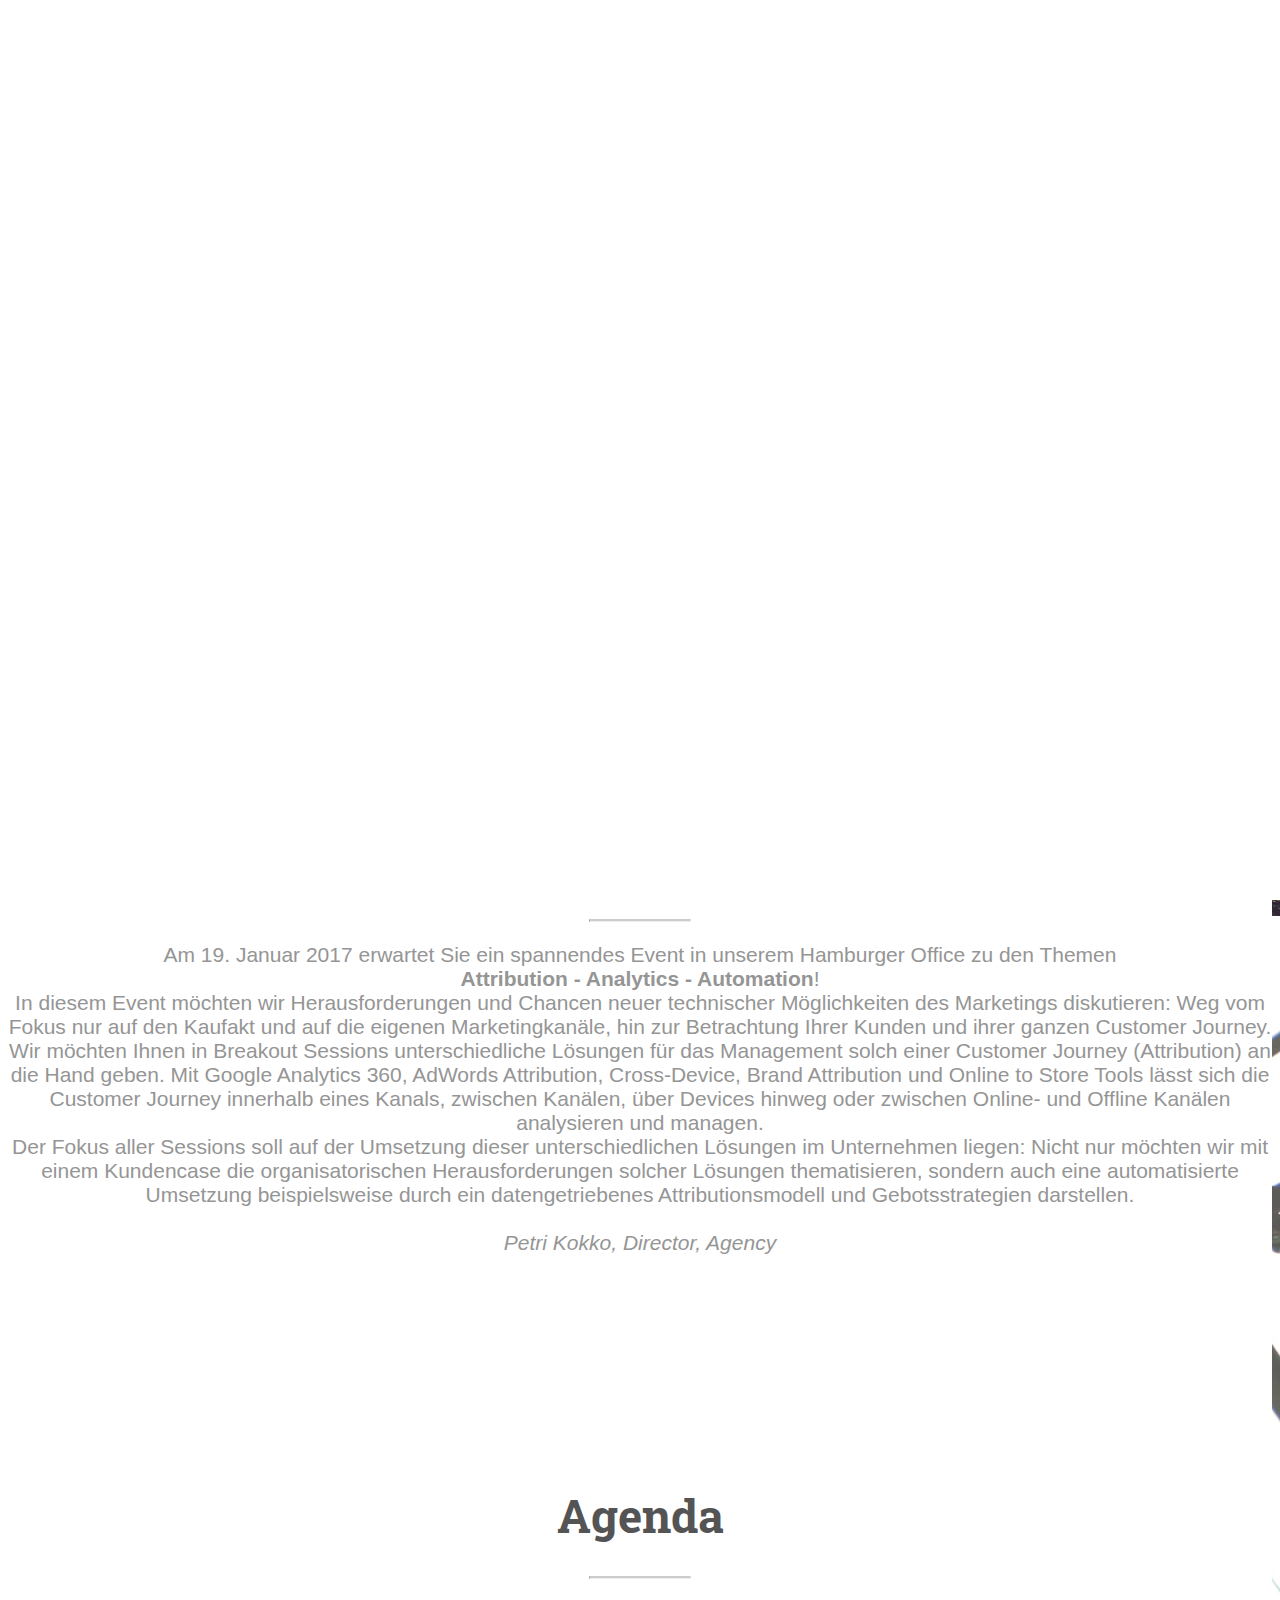
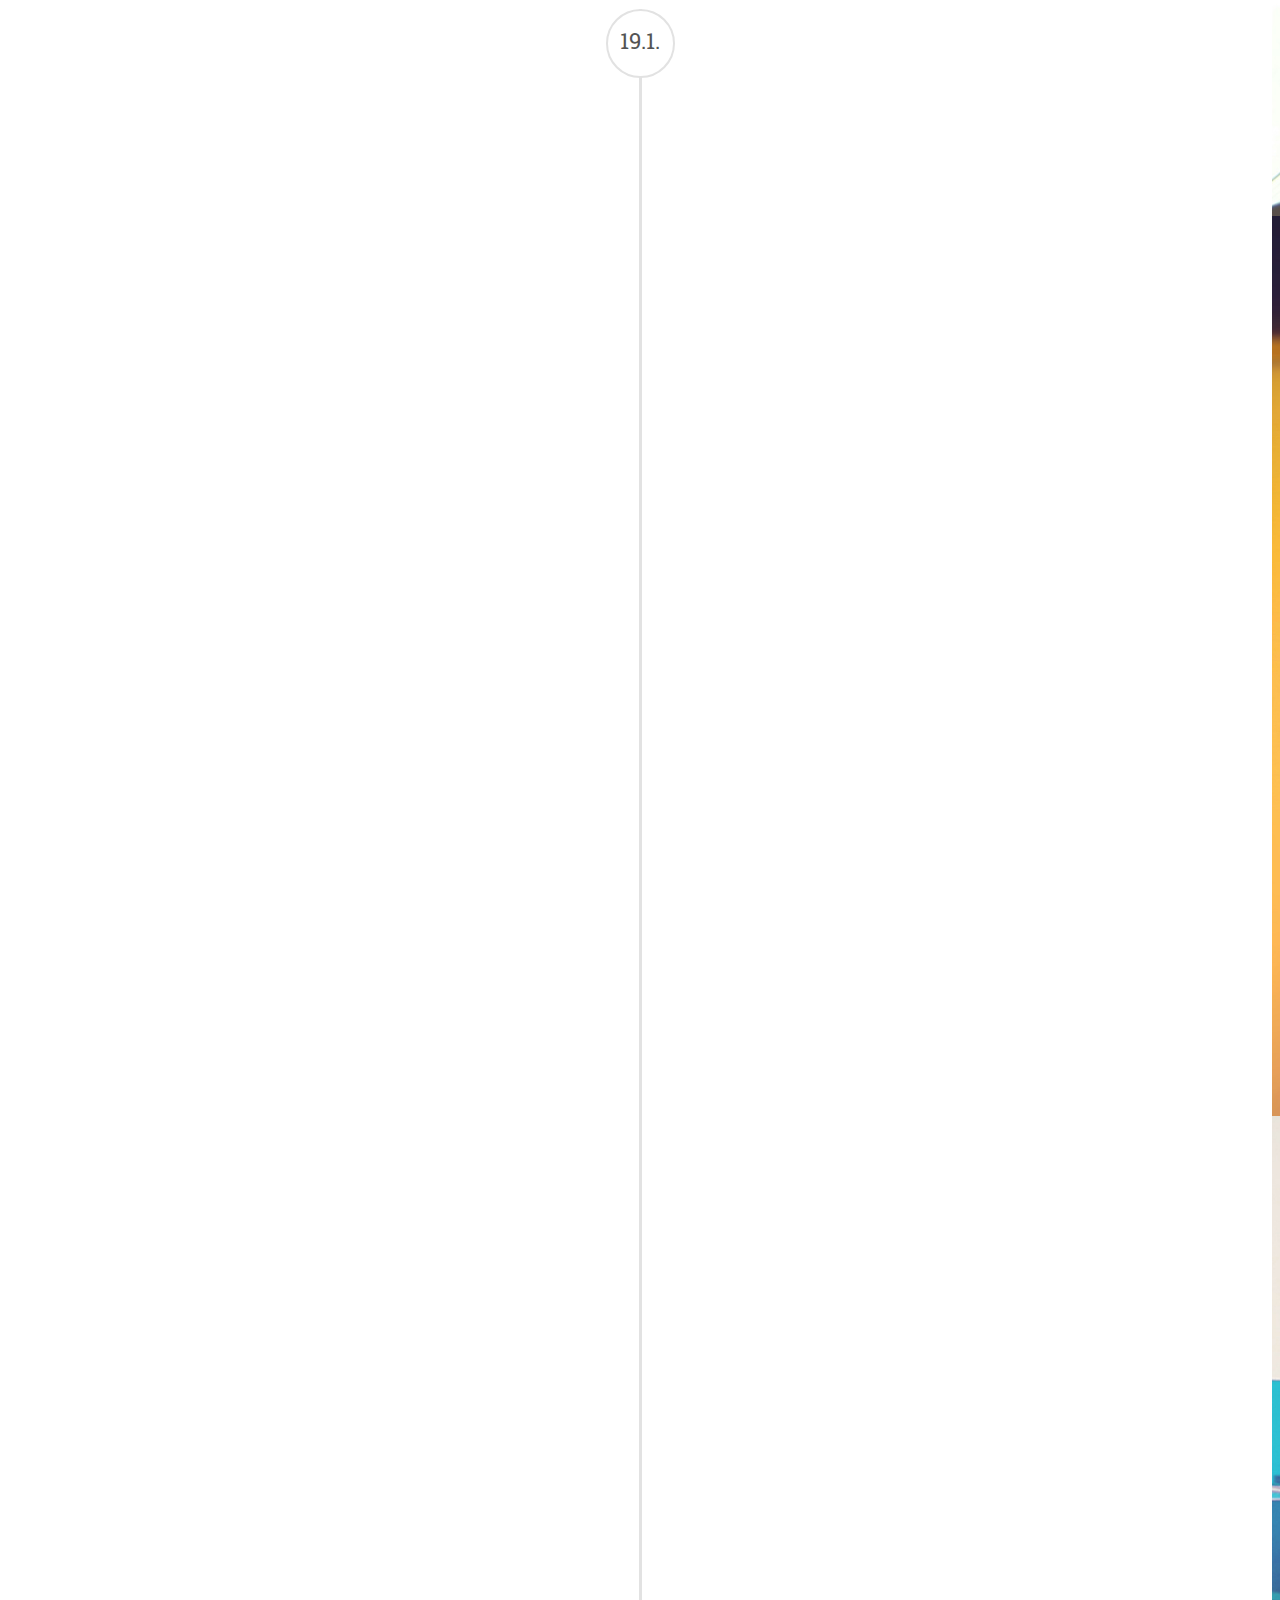
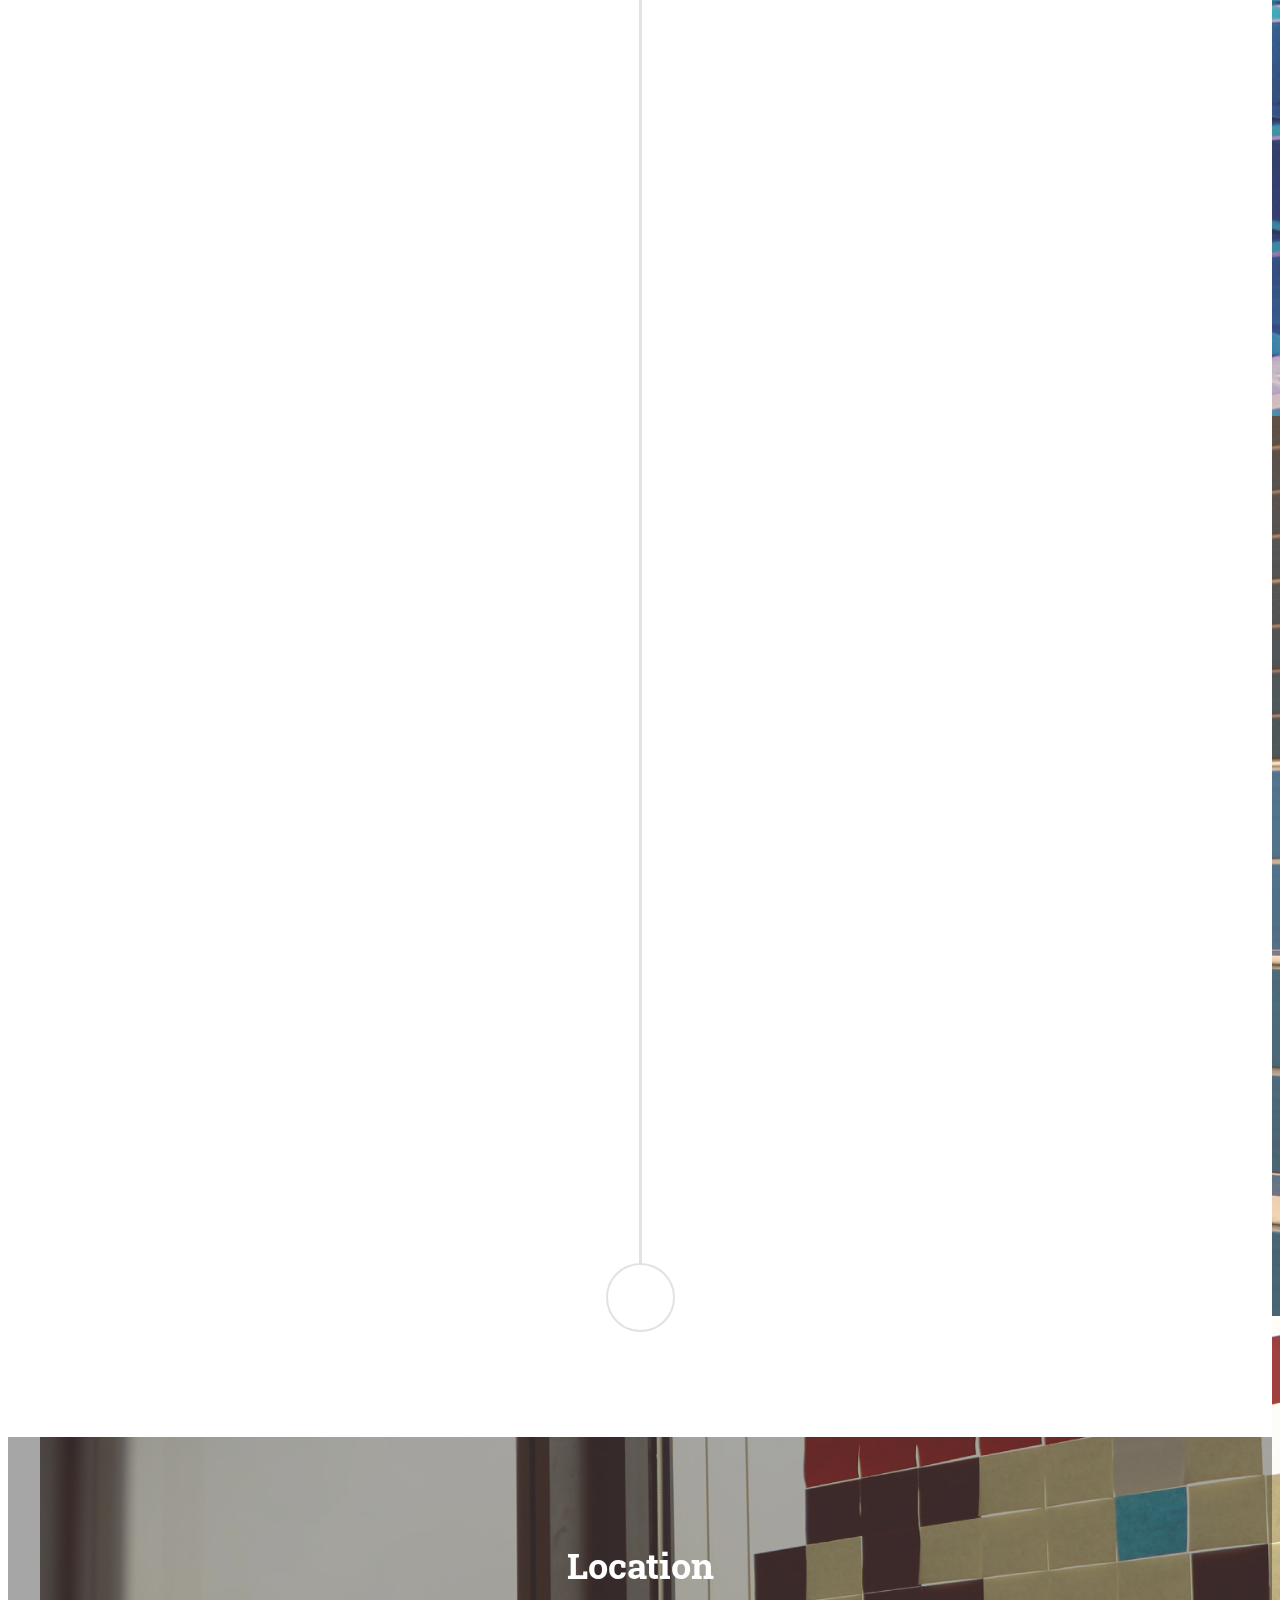
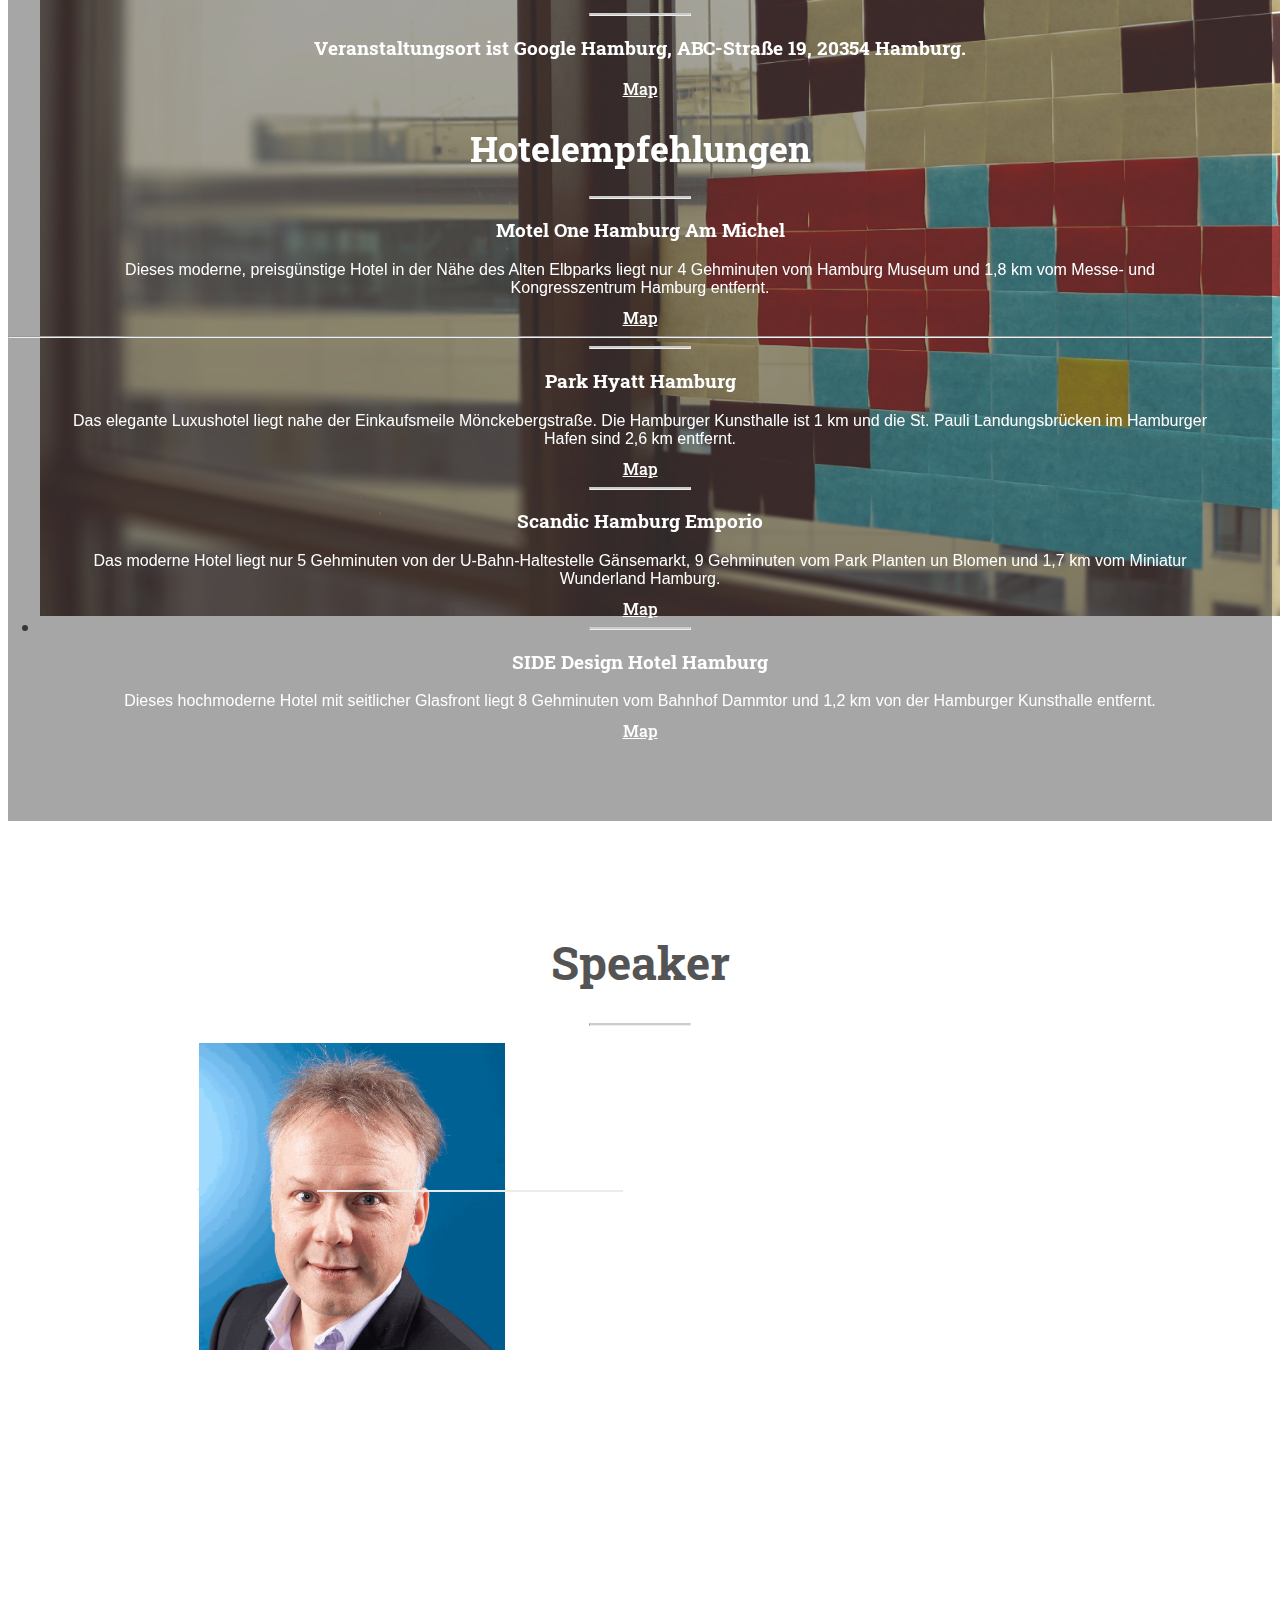
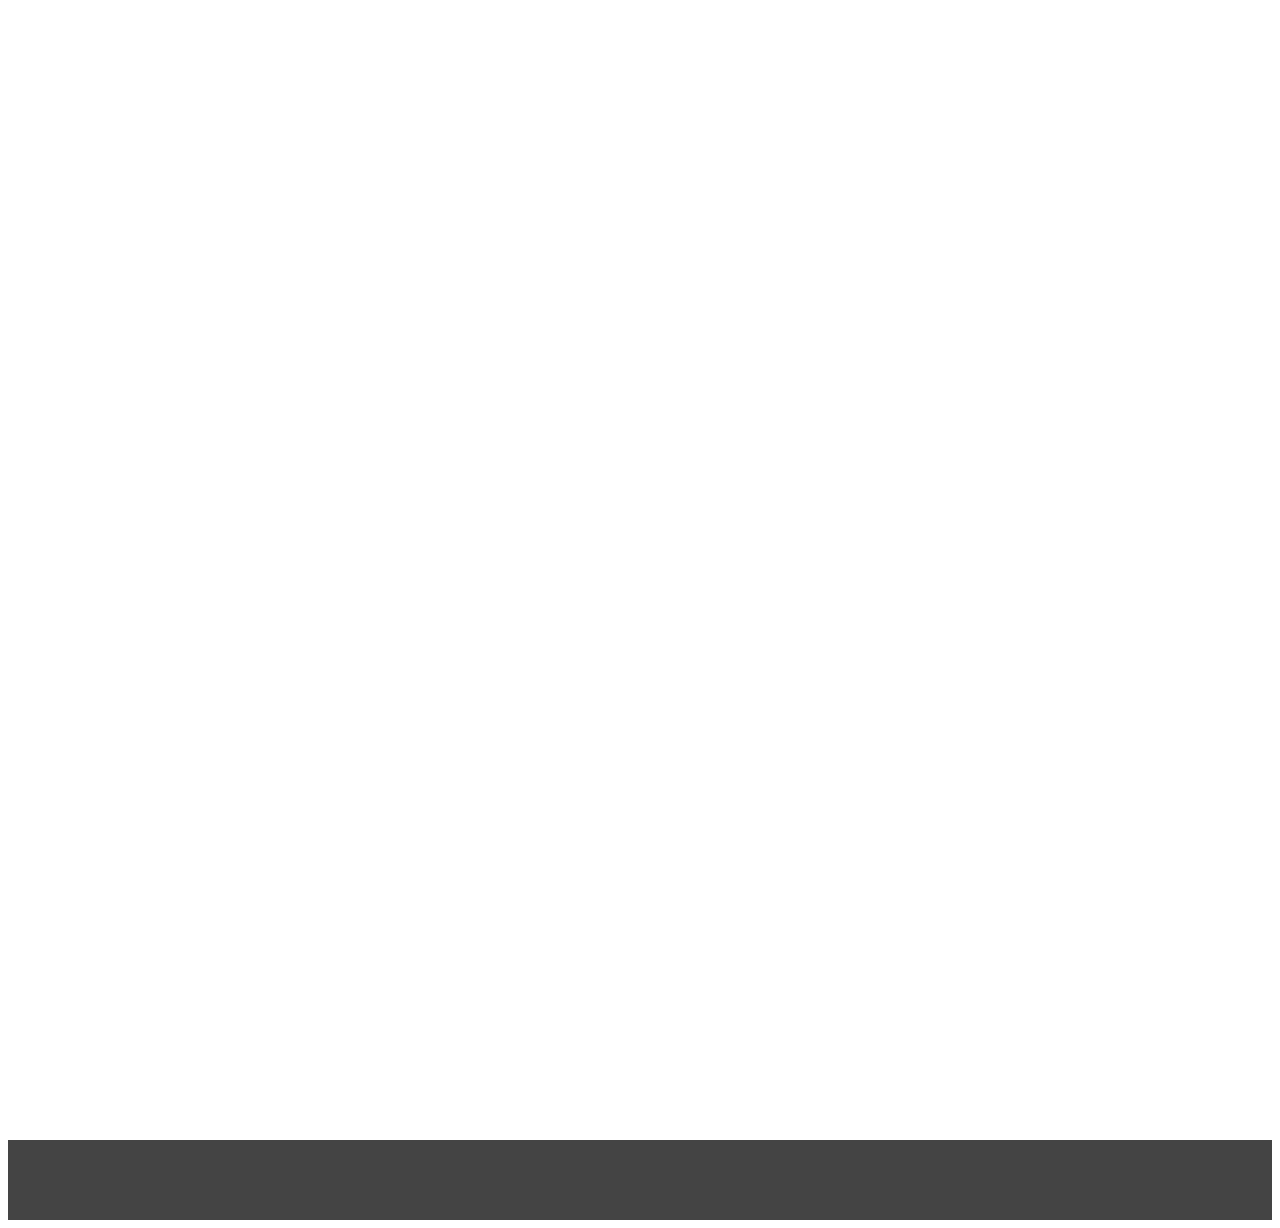
==== commit 1316c65a: "Update index.html" ====
--- a/index.html
+++ b/index.html
@@ -195,8 +195,8 @@
            <li class="animated hiding" data-animation="fadeInLeft">
           <div class="timeline-panel left">
             <h4>Customer Case</h4>
-            <p>tbd</p>
-            <span class="date">medpex Versandapotheke | <b>11:30 - 12:15</b></span>
+            <p>medpex Versandapotheke </p>
+            <span class="date"> <b>11:30 - 12:15</b></span>
           </div>
         </li>
               <li class="animated hiding" data-animation="fadeInRight">
@@ -210,7 +210,7 @@
           <div class="timeline-panel left">
             <h4>Panel</h4>
             <p>Moderator: Patrick Singer</p>
-            <span class="date">Measurement & Attribution projects - how to tackle in different departments and with agencies |<br> <b>12:30 - 13:25</b></span>
+            <span class="date">Measurement & Attribution projects - how to tackle in different departments and with agencies <br> <b>12:30 - 13:25</b></span>
           </div>
         </li>
 		 <li class="animated hiding" data-animation="fadeInRight">
@@ -224,21 +224,21 @@
           <div class="timeline-panel left">
             <h4>Breakout</h4>
             <p>Dirk Bruns</p>
-            <span class="date"><b>14:30 - 15:15 </b>| How to make branding measurable  </span>
+            <span class="date">How to make branding measurable |  <b>14:30 - 15:15 </b> </span>
           </div>
         </li>
            <li class="animated hiding" data-animation="fadeInLeft">
           <div class="timeline-panel left">
             <h4>Breakout</h4>
             <p>Dr. Thomas Steiner</p>
-            <span class="date"><b>14:30 - 15:15 </b>| Automation by Google: Automate your AdWords campaign with AdWords Scripts</span>
+            <span class="date"> Automation by Google: Automate your AdWords campaign with AdWords Scripts | <b>14:30 - 15:15 </b></span>
           </div>
         </li>
             <li class="animated hiding" data-animation="fadeInLeft">
           <div class="timeline-panel left">
             <h4>Breakout</h4>
             <p>Denis Dautaj</p>
-            <span class="date"><b>14:30 - 15:15</b> | Automation by Google: AdWords Smart Bidding & DoubleClick Bid Strategies</span>
+            <span class="date"> Automation by Google: AdWords Smart Bidding & DoubleClick Bid Strategies | <b>14:30 - 15:15</b></span>
           </div>
         </li>
             <li class="animated hiding" data-animation="fadeInRight">
@@ -252,14 +252,14 @@
           <div class="timeline-panel left">
             <h4>Breakout</h4>
             <p>Jan Wittek</p>
-            <span class="date"><b> 15:30 - 16:15</b> | Google Analytics 360 Suite and Cross-Channel Attribution (incl. How to become Reseller)</span>
+            <span class="date"> Google Analytics 360 Suite and Cross-Channel Attribution (incl. How to become Reseller) | <b> 15:30 - 16:15</b></span>
           </div>
         </li>
            <li class="animated hiding" data-animation="fadeInLeft">
           <div class="timeline-panel left">
             <h4>Breakout </h4>
             <p>Miriam Tappe</p>
-            <span class="date"><b>15:30 - 16:15 </b>| Measuring Customer Journey from Online to your Store </span>
+            <span class="date"> Measuring Customer Journey from Online to your Store | <b>15:30 - 16:15 </b> </span>
           </div>
         </li>
             
@@ -267,7 +267,7 @@
           <div class="timeline-panel right">
             <h4>Keynote</h4>
             <p>Murtaza Lukmani</p>
-            <span class="date">The Future of Attribution | <b>16:15 - 17:00</b></span>
+            <span class="date"> <b>16:15 - 17:00 | The Future of Attribution</b></span>
           </div>
         </li>
 	   <li class="animated hiding" data-animation="fadeInLeft">
@@ -567,7 +567,7 @@
           </li>
 	<li class="animated hiding" data-animation="flipInX" data-delay="2000">
             <a href="#service5" data-toggle="tab">
-              <img src = "images/team/JanWittek.png" class="img-circle" align="middle" width="100%">
+              <img src = "images/team/Patrick_Singer.jpg" class="img-circle" align="middle" width="100%">
             </a>            
           </li>
 		<li class="animated hiding" data-animation="flipInX" data-delay="2500">
@@ -605,8 +605,8 @@
             <p>Solution Specialist Automation & Attribution<br />
 					</div>  
 	<div class="tab-pane fade" id="service5">
-            <h3>Jan Wittek</h3>
-            <p>Head of Google Analytics 360 Sales, DACH & CEE<br />	
+            <h3>Patrick Singer</h3>
+            <p>Program Developer, Google Digital Academy<br />	
 					</div> 
 			  <div class="tab-pane fade" id="service6">
             <h3>Dirk Bruns</h3>
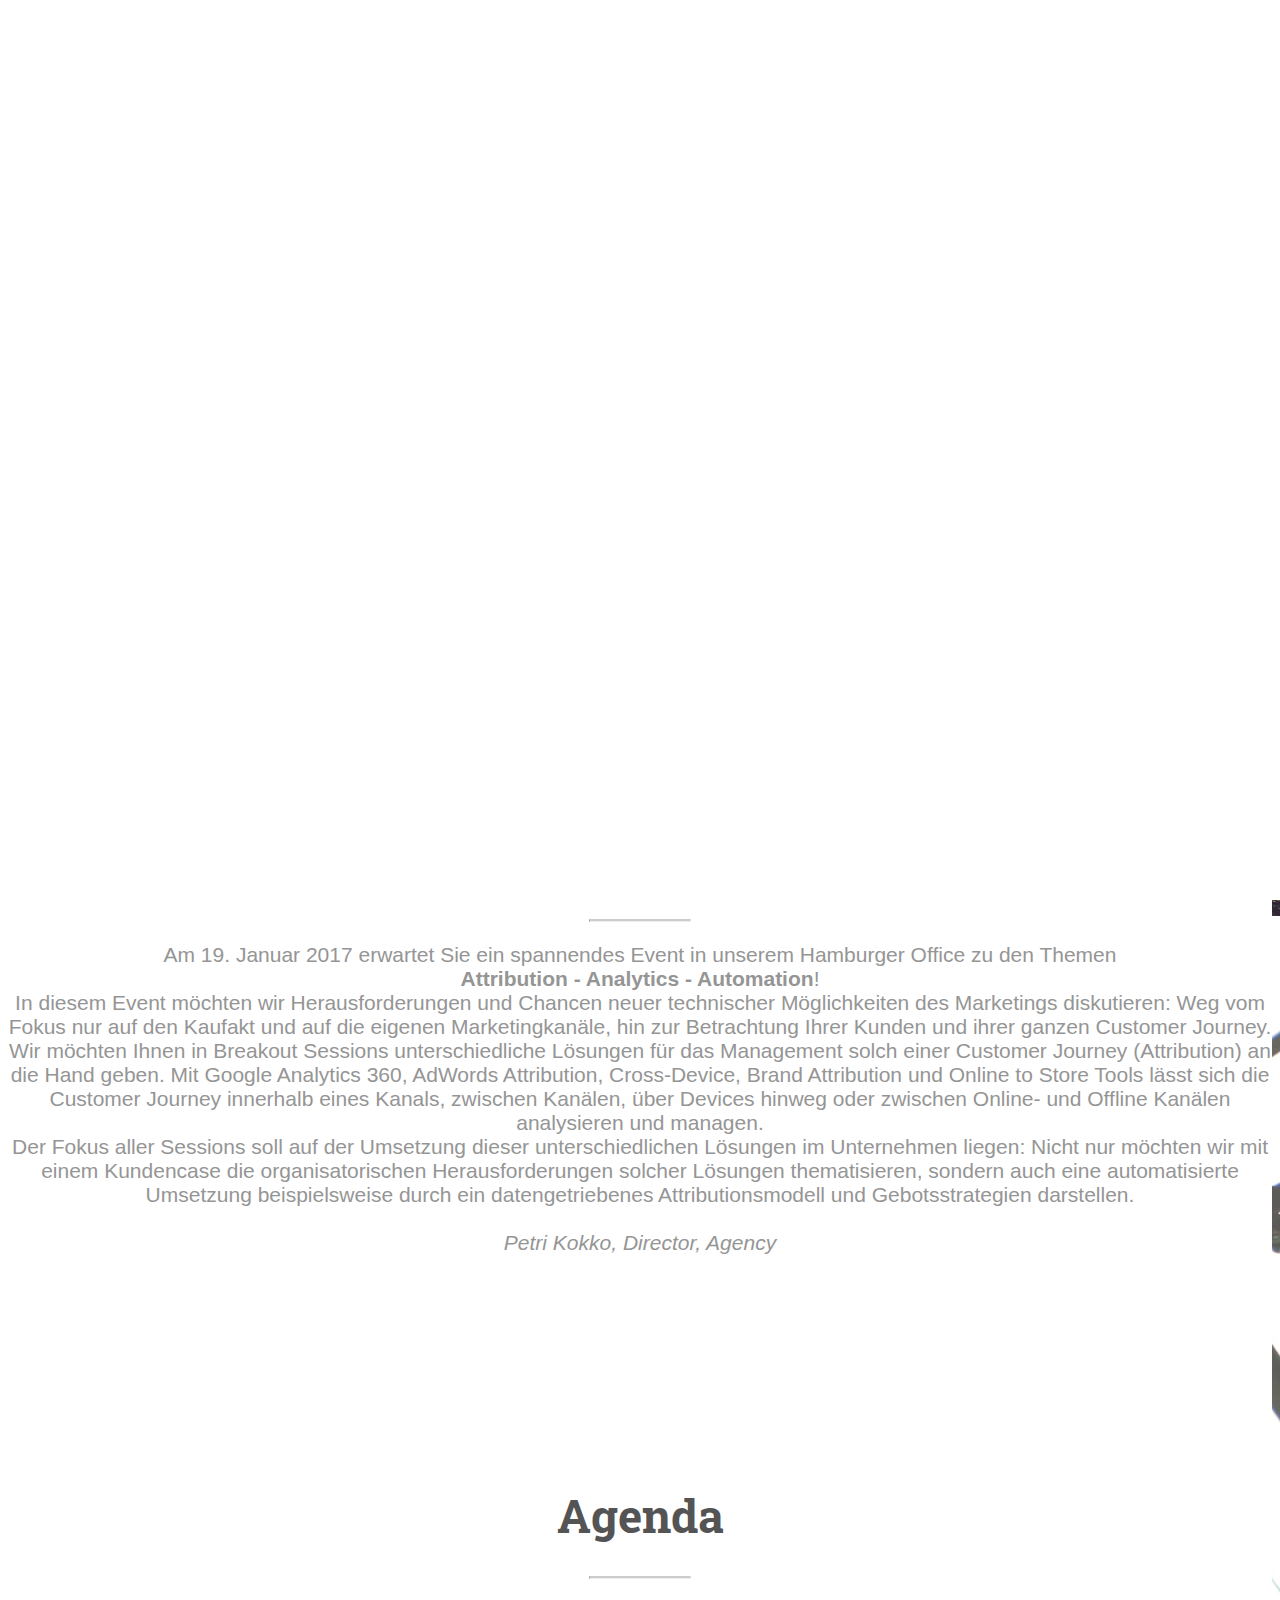
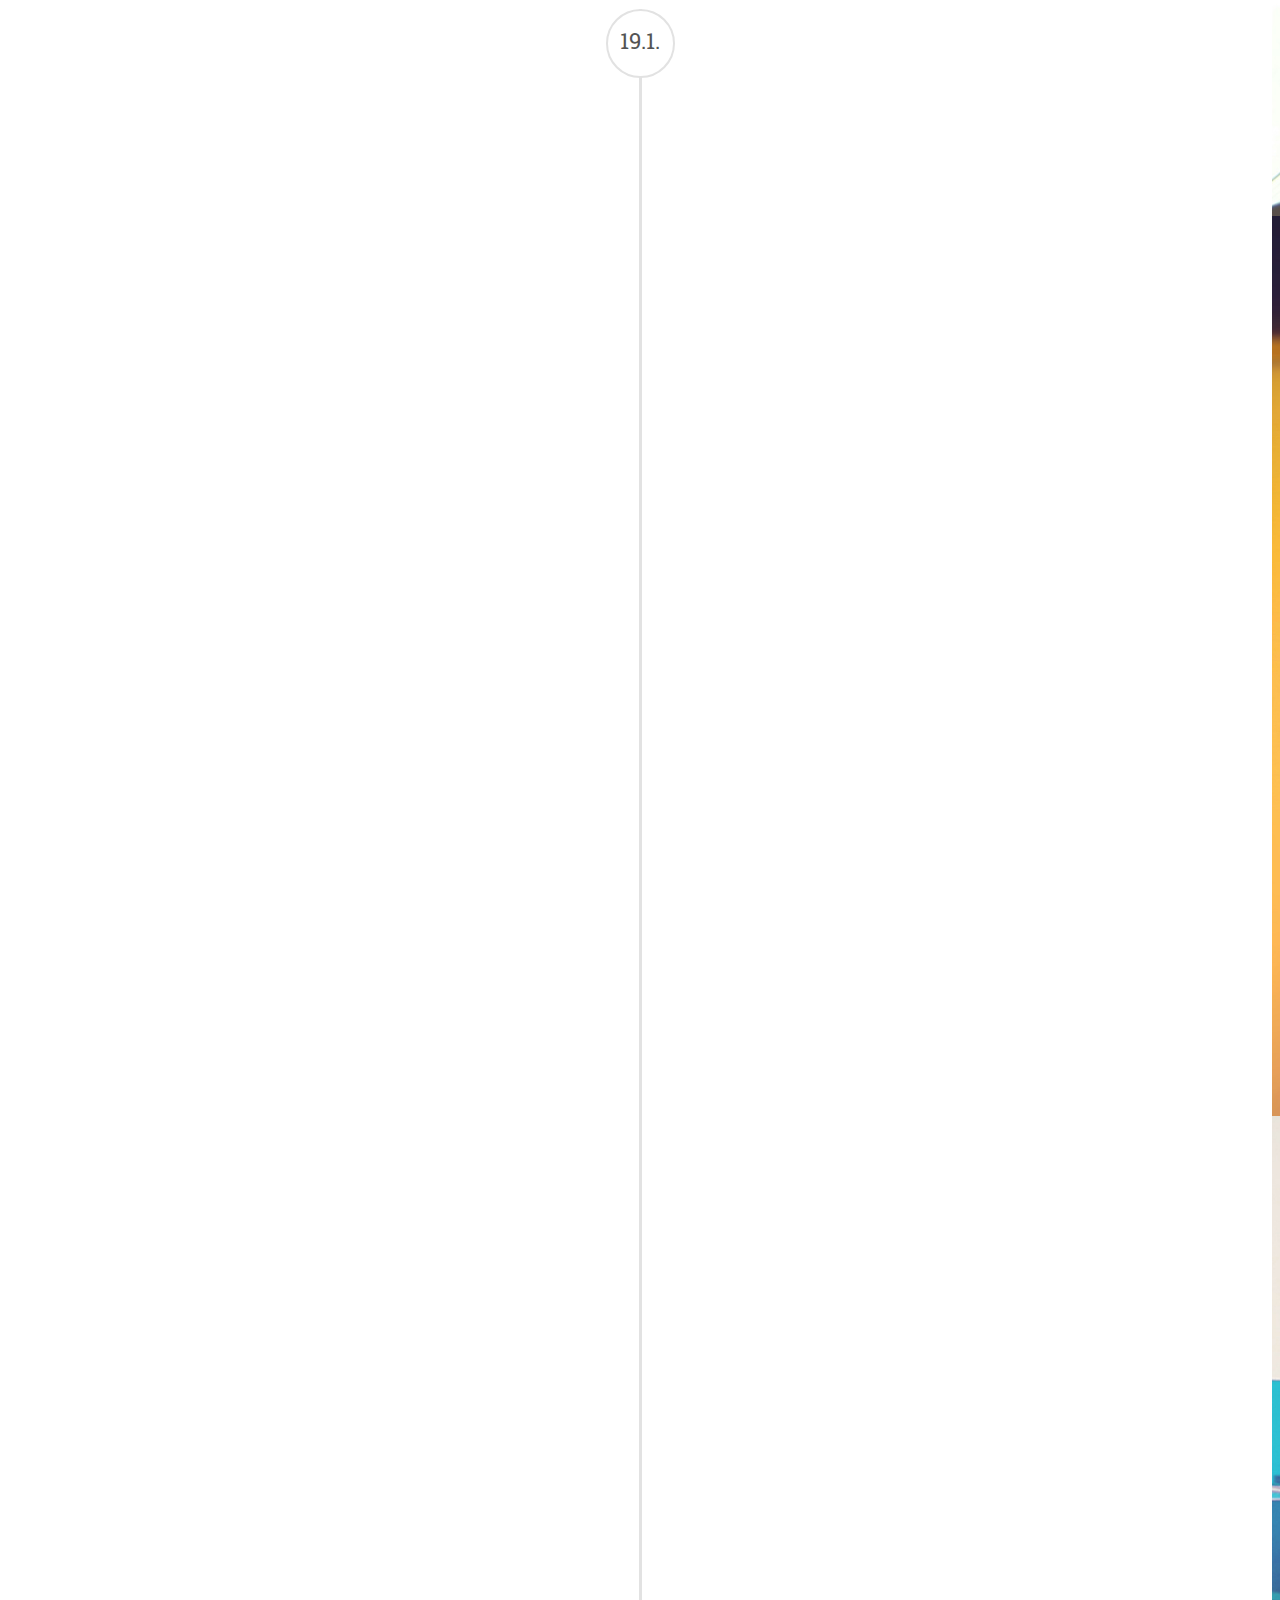
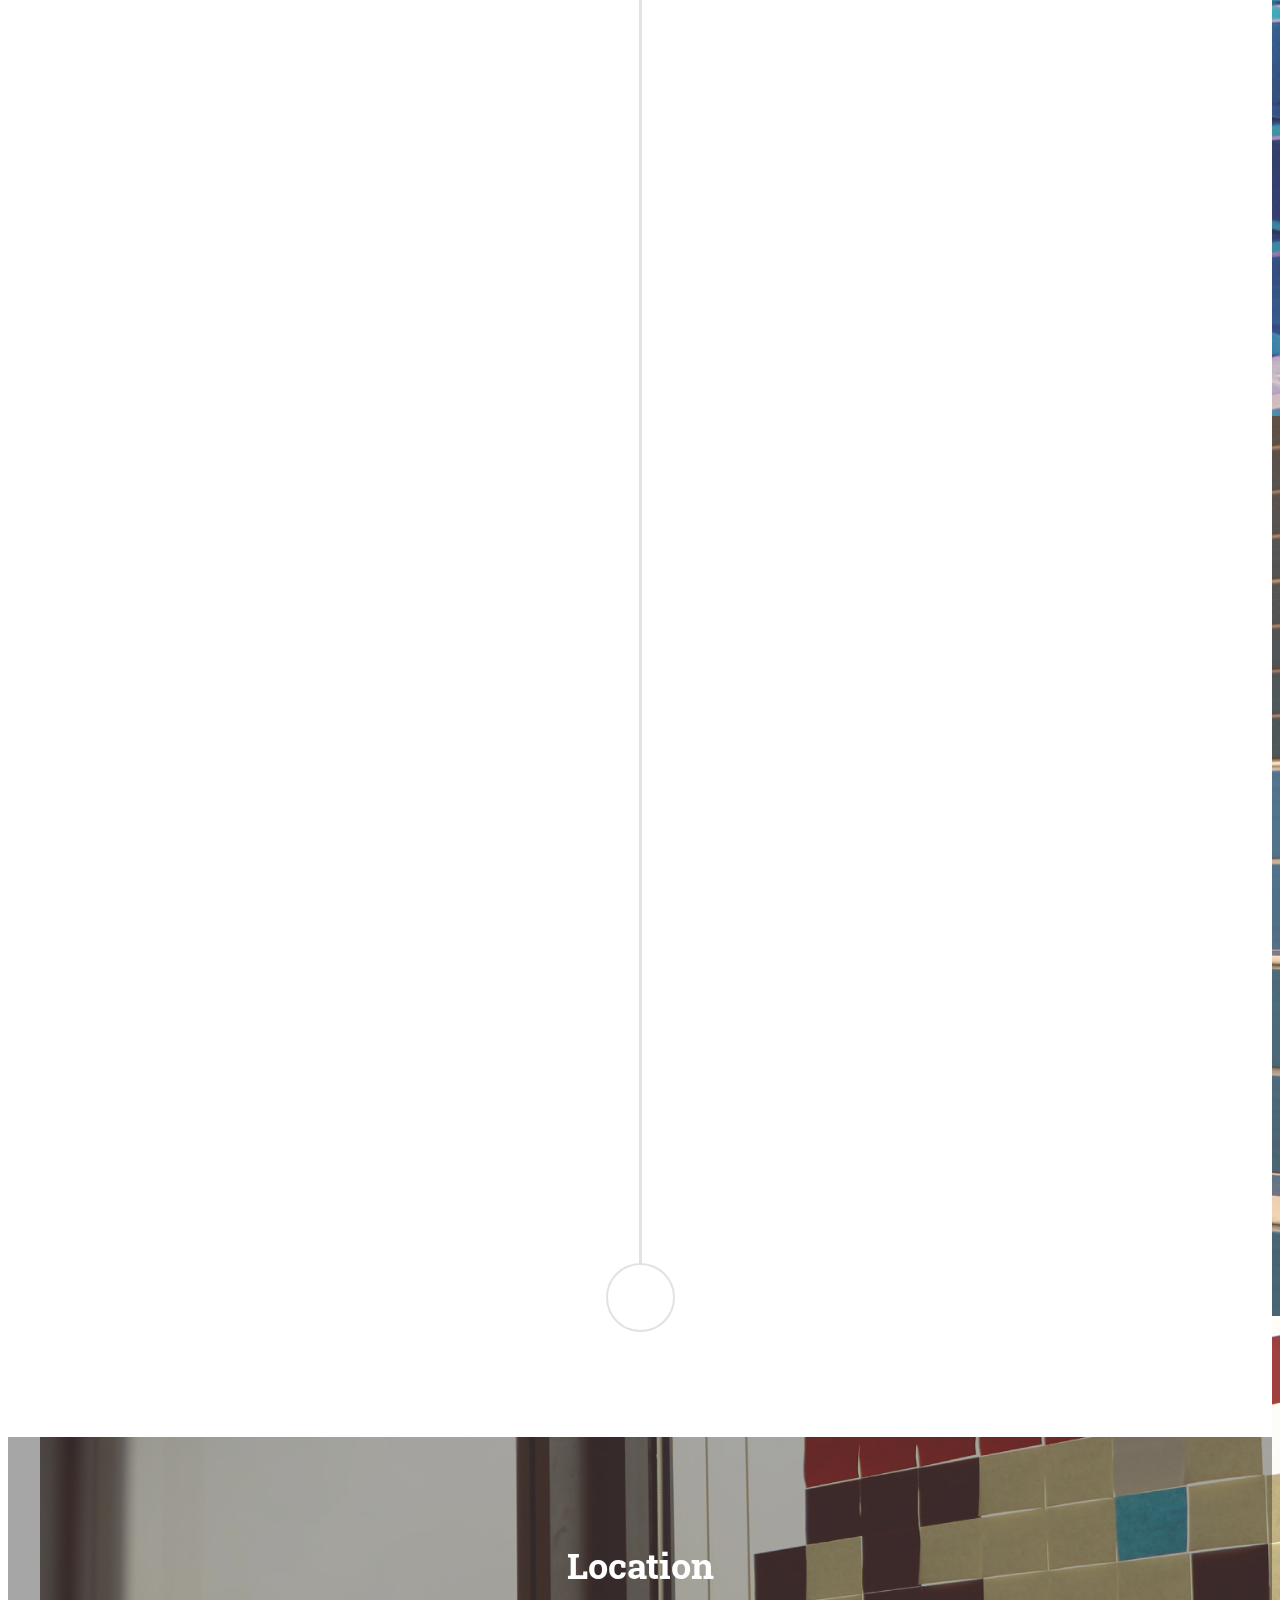
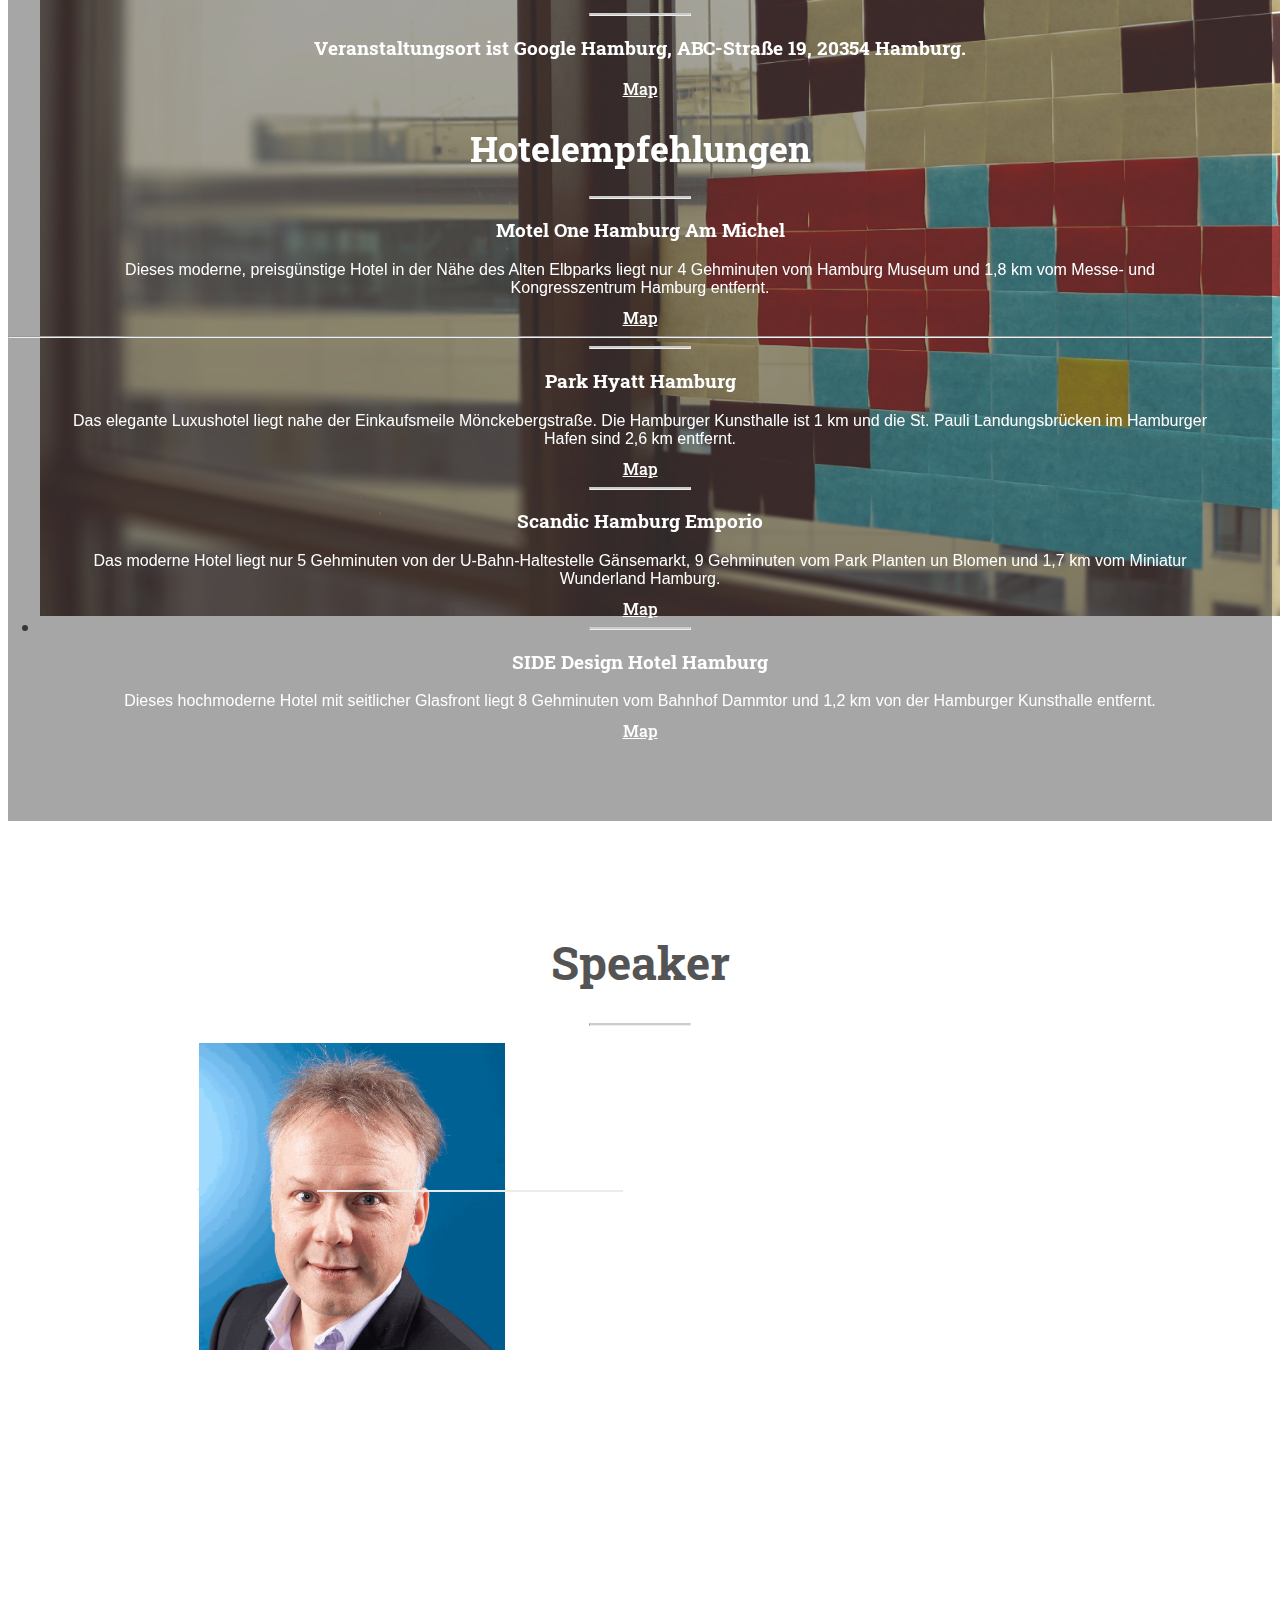
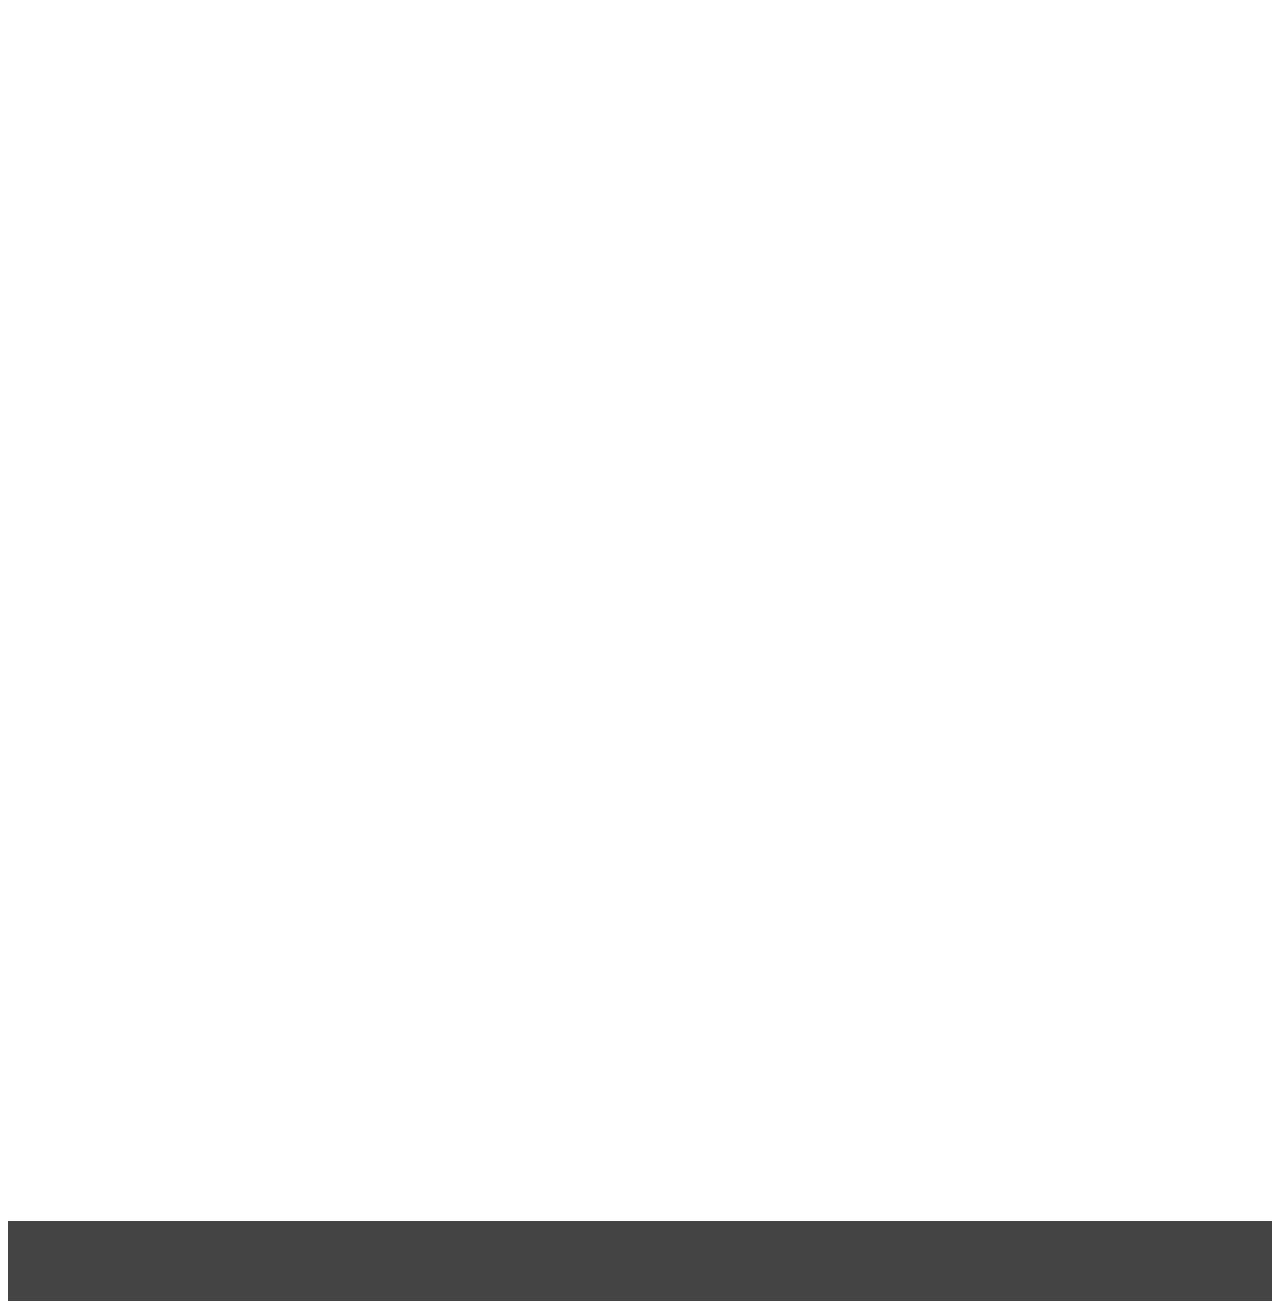
==== commit f51152fb: "Update index.html" ====
--- a/index.html
+++ b/index.html
@@ -585,6 +585,11 @@
               <img src = "images/team/DennisDautaj.jpg" class="img-circle" align="middle" width="100%">
             </a>            
           </li>
+		<li class="animated hiding" data-animation="flipInX" data-delay="2500">
+            <a href="#service9" data-toggle="tab">
+              <img src = "images/team/Ilona_Bildt.jpg" class="img-circle" align="middle" width="100%">
+            </a>            
+          </li>
 		
         </ul>
         <div class="tab-content animated hiding" id="service-detail" data-animation="fadeInUp">
@@ -619,6 +624,10 @@
 		 <div class="tab-pane fade" id="service8">
             <h3>Denis Dautaj</h3>
             <p>Search Audience & Automation, Central Europe<br />	
+          </div>
+		 <div class="tab-pane fade" id="service9">
+            <h3>Ilona van de Bildt</h3>
+            <p>Solutions Engineer Google Analytics 360<br />	
           </div>
           </div>
         </div>
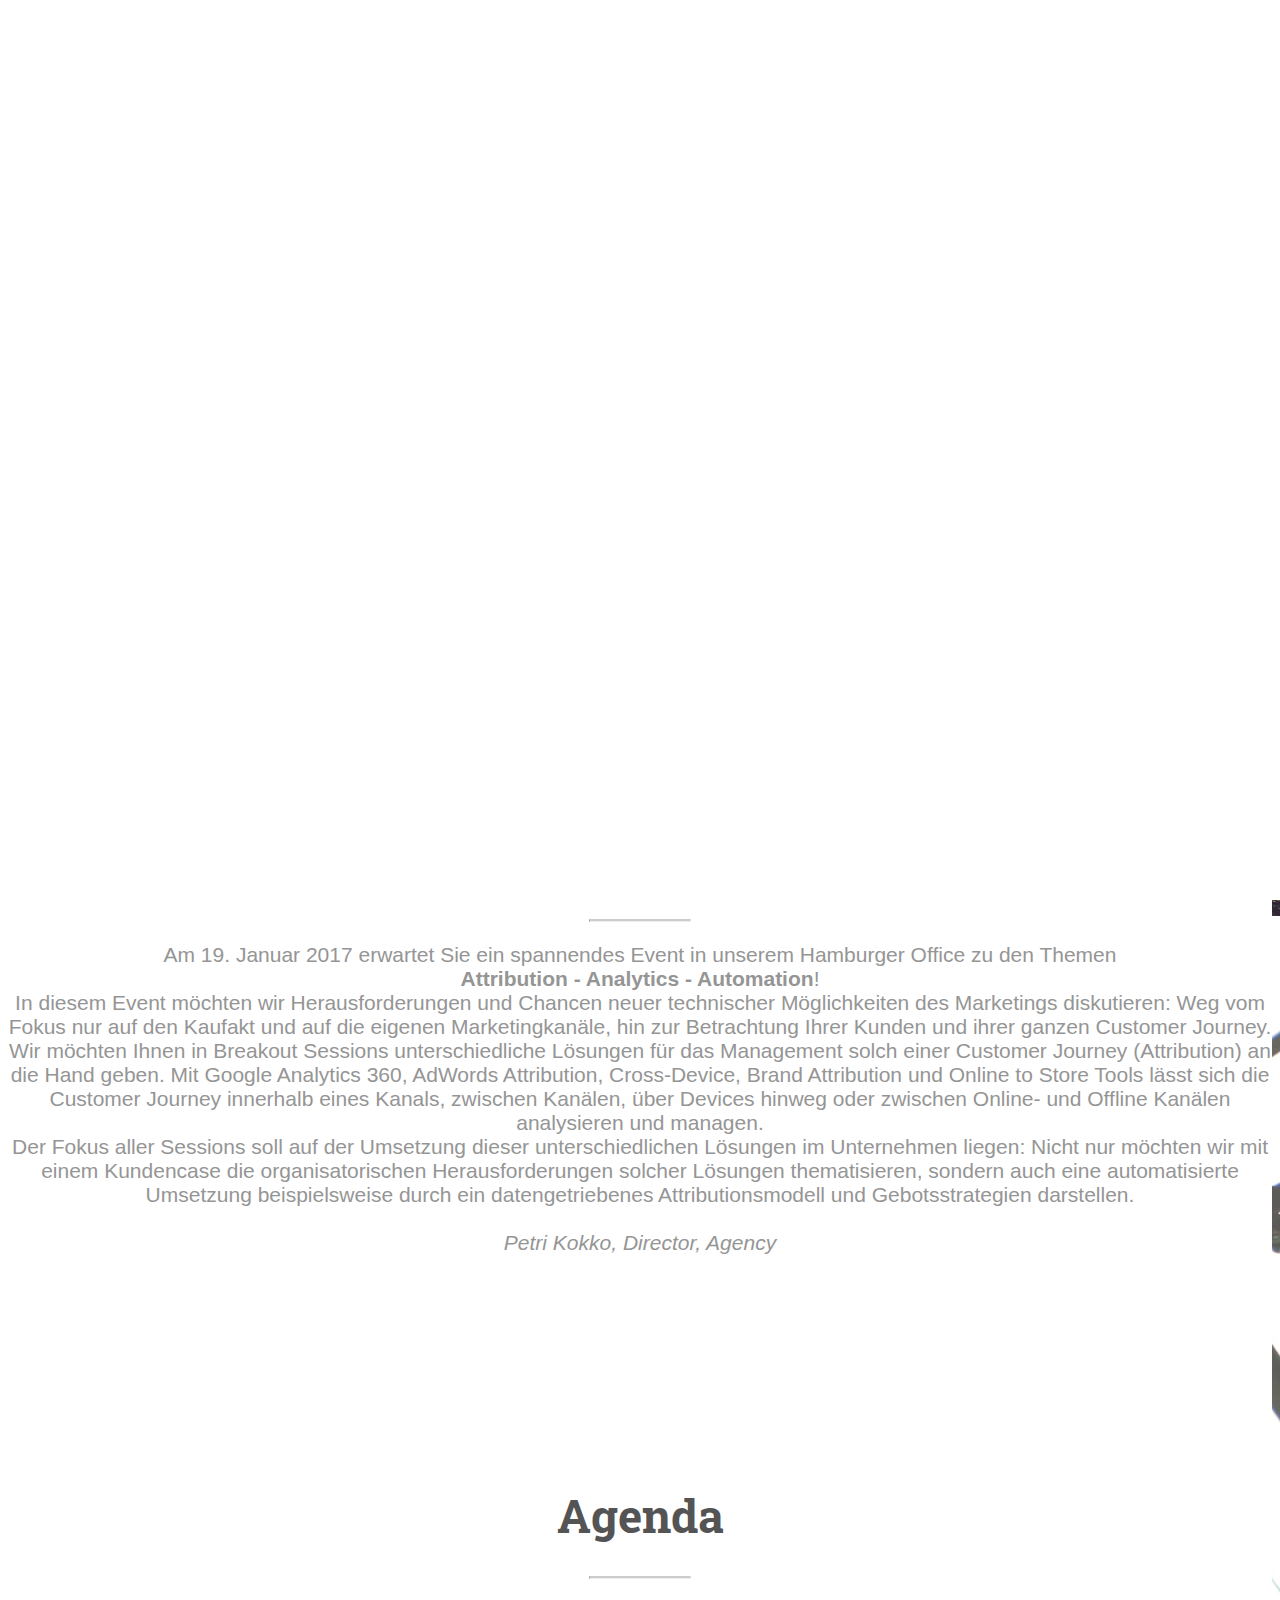
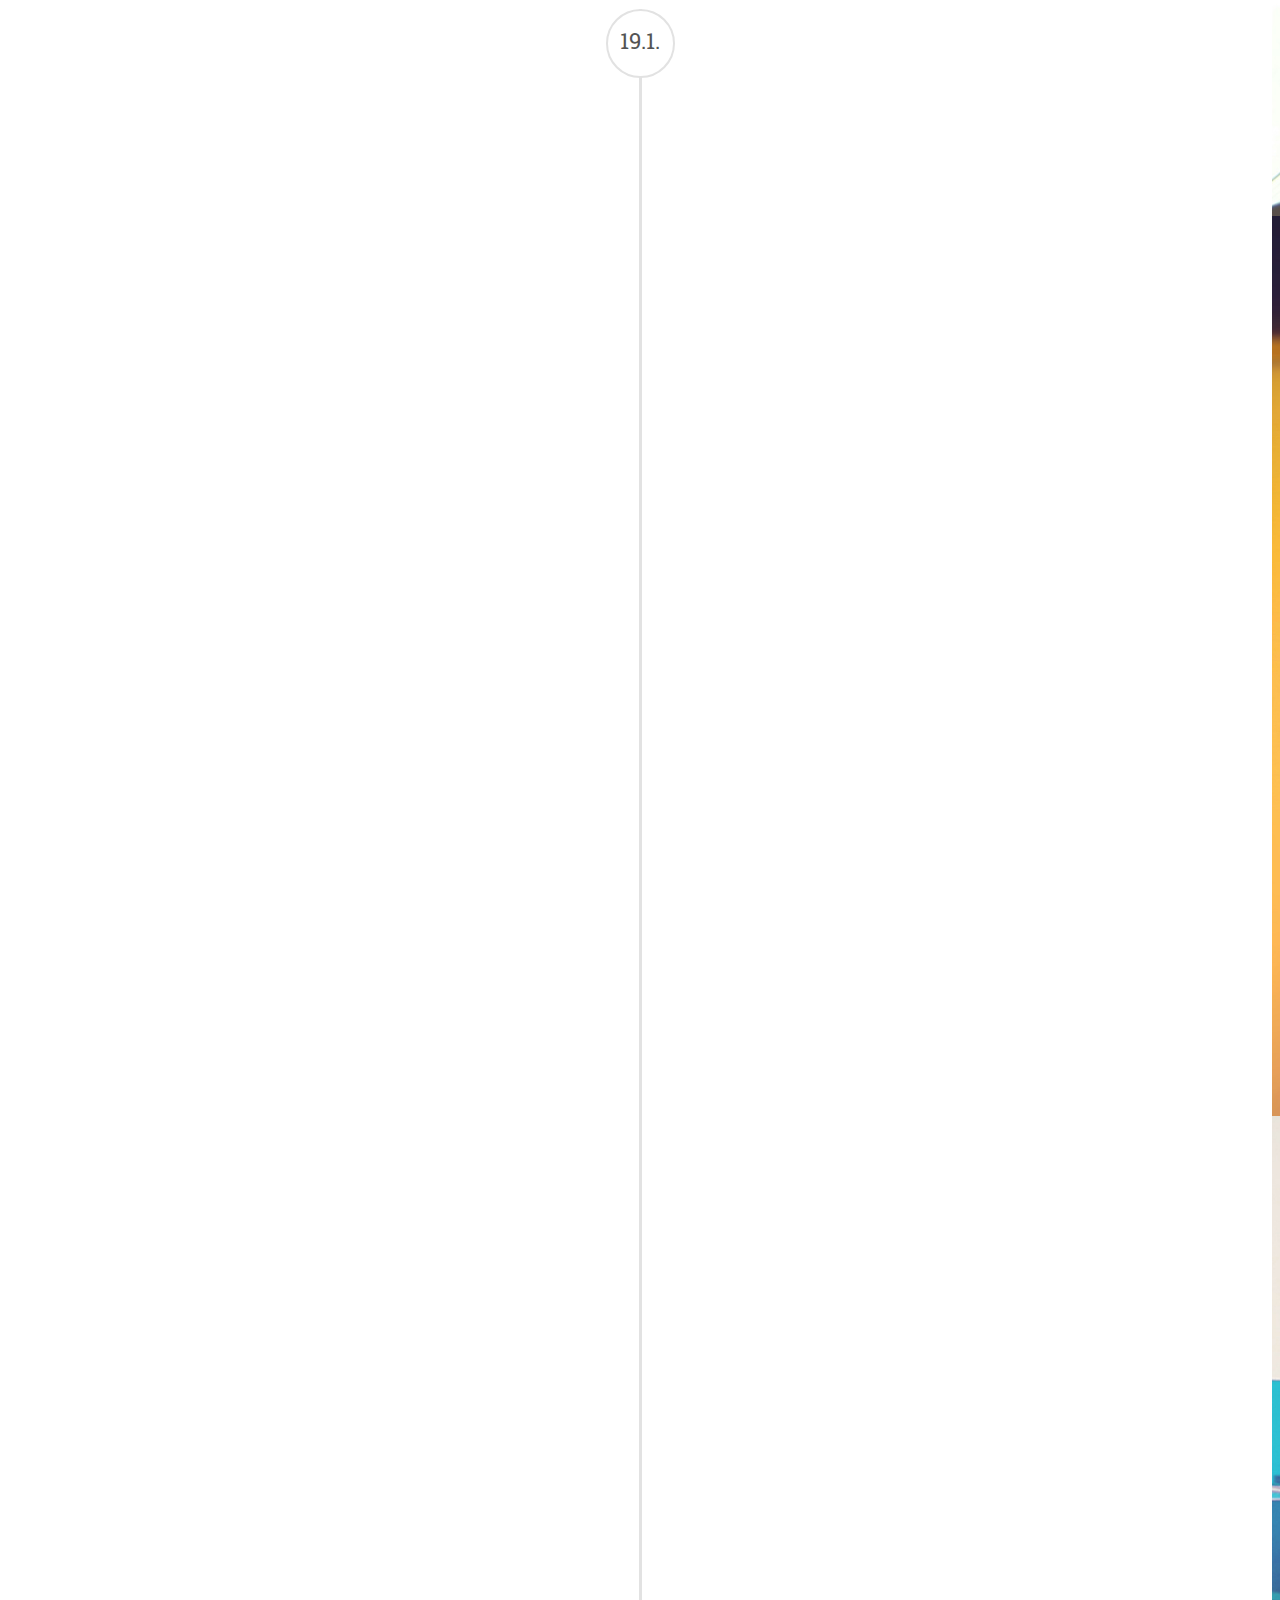
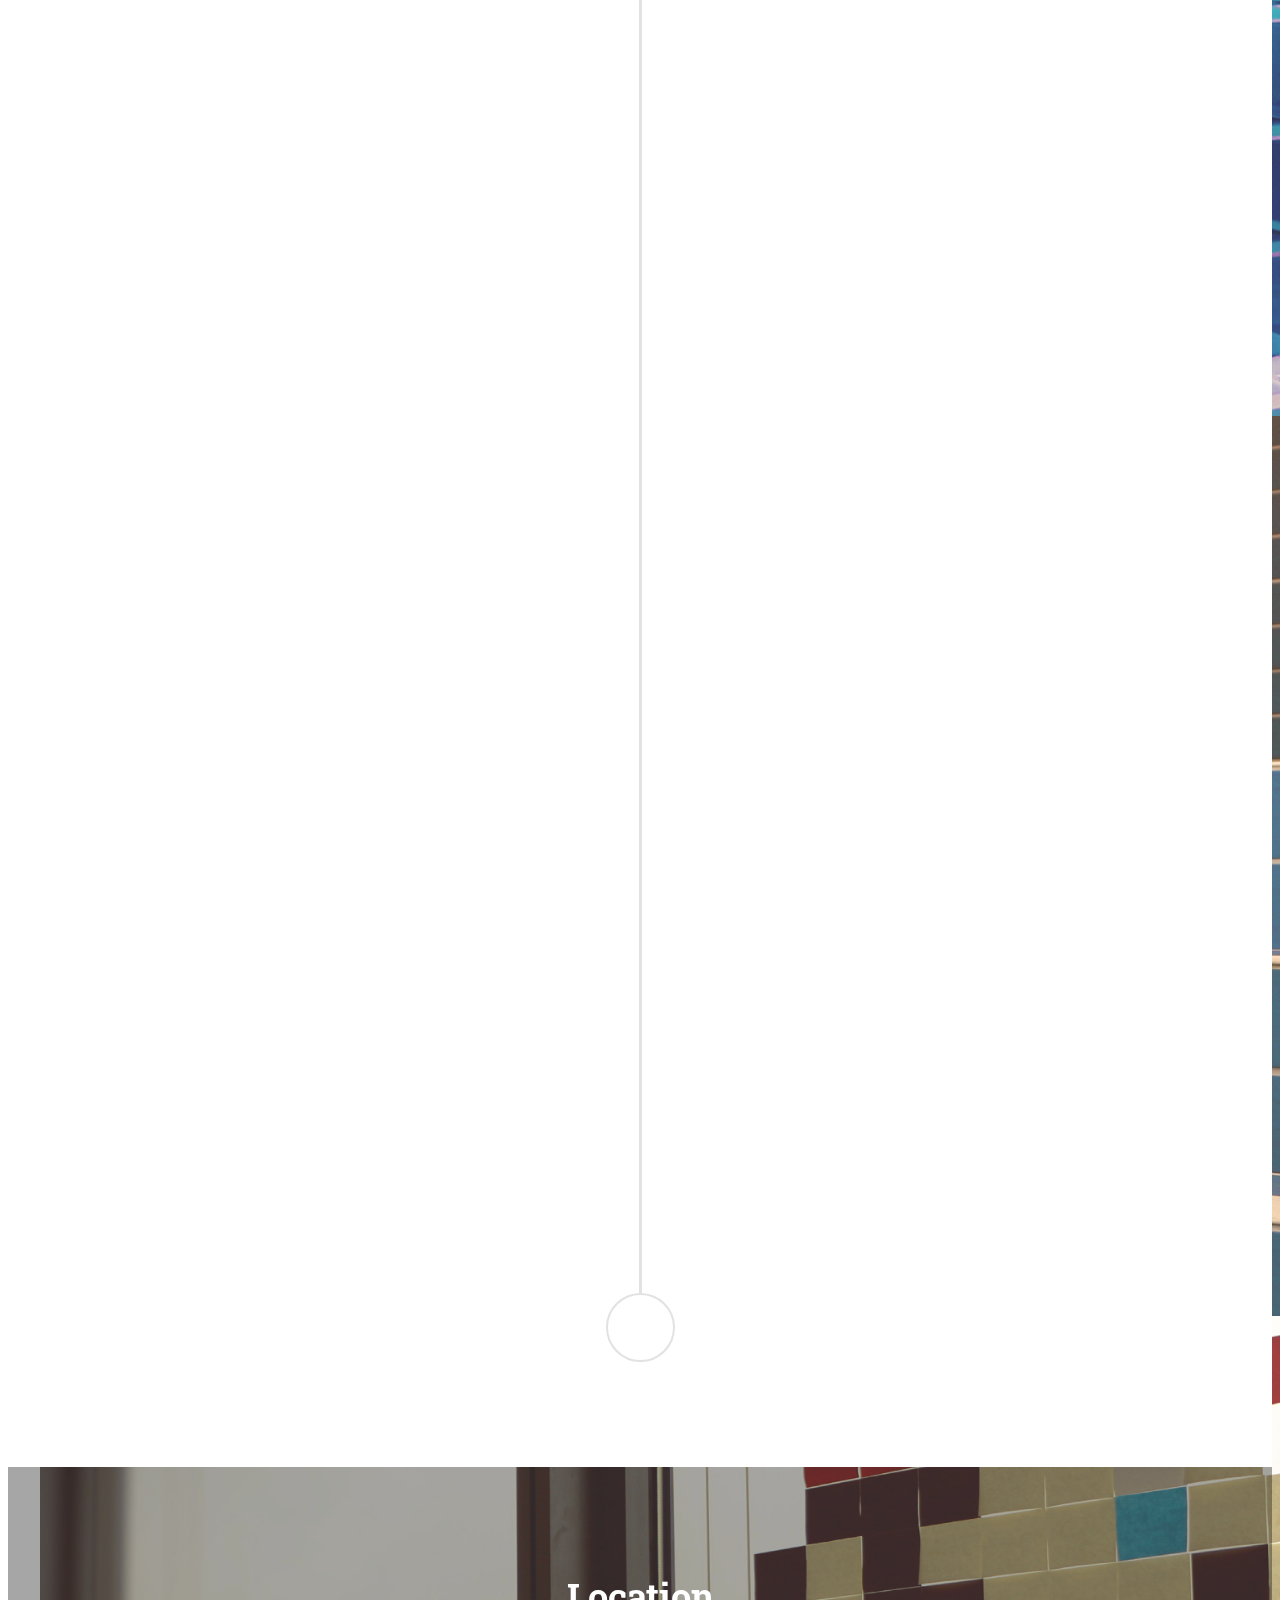
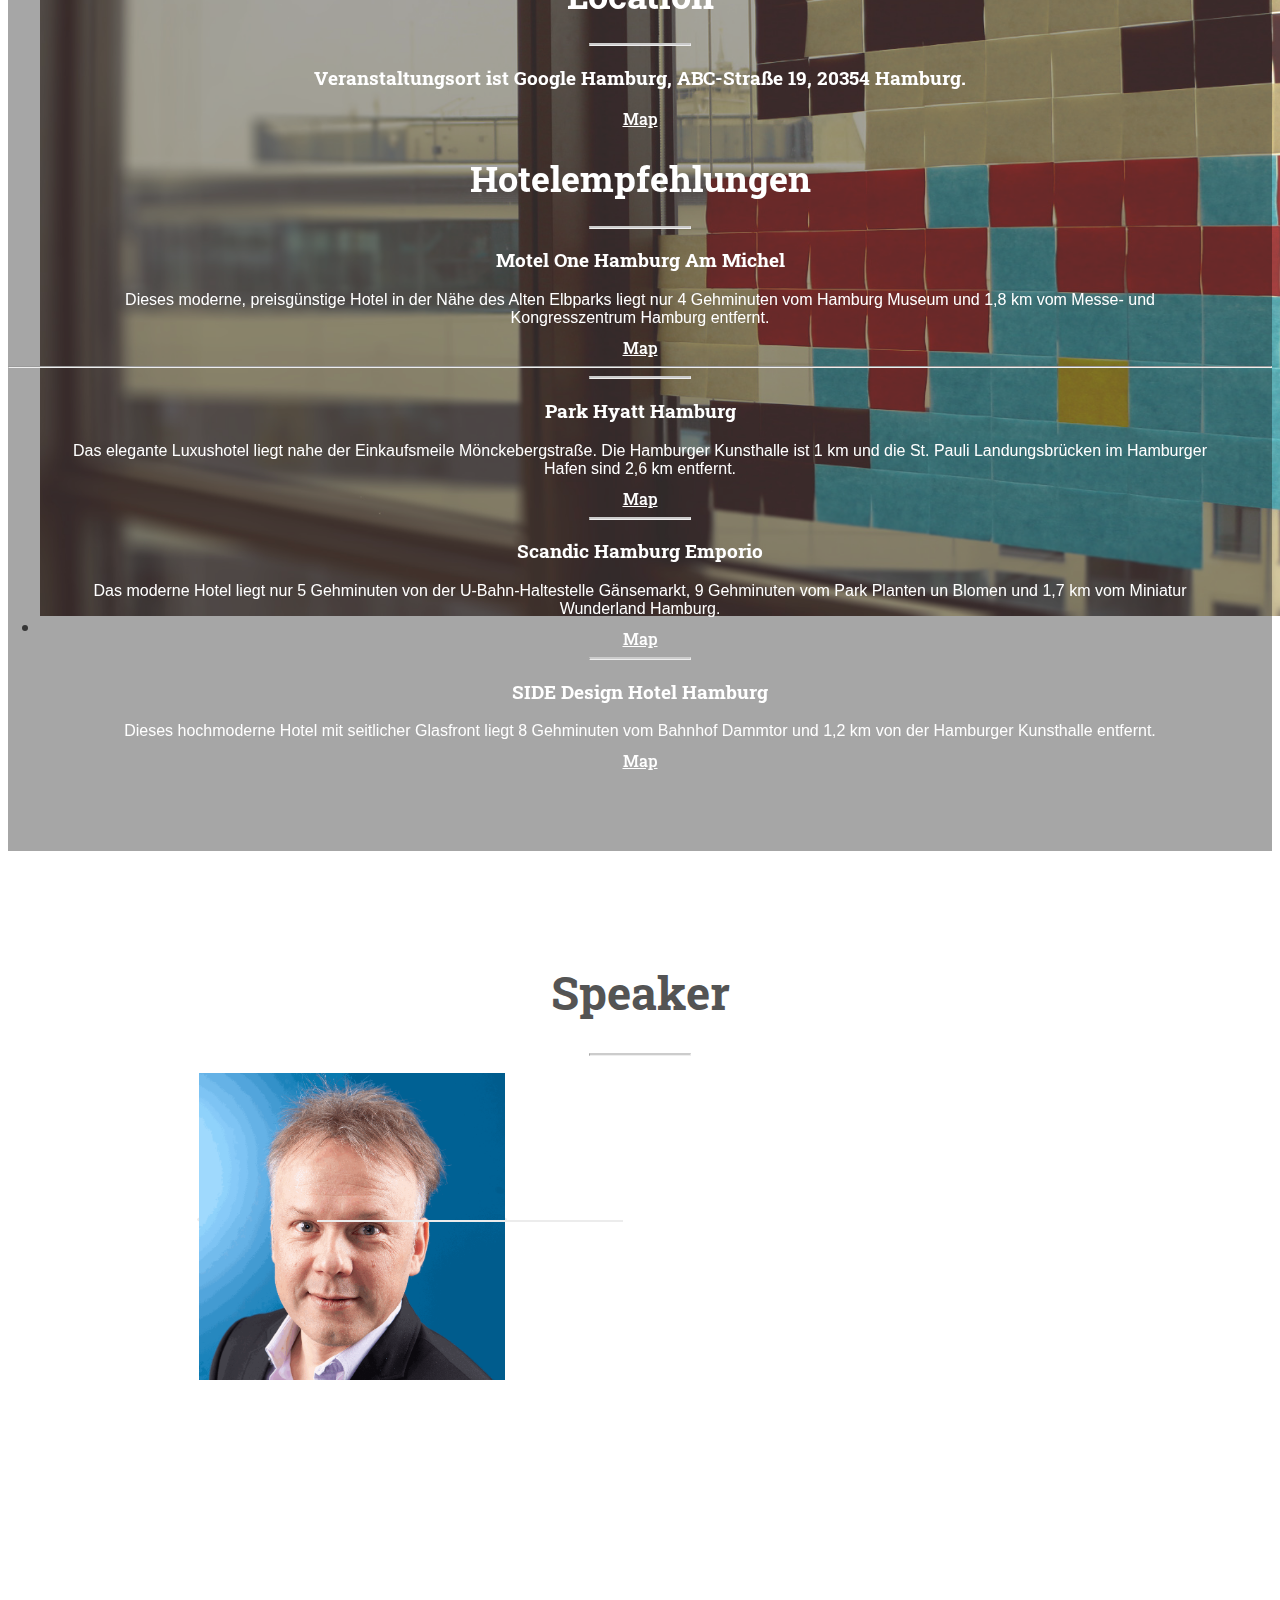
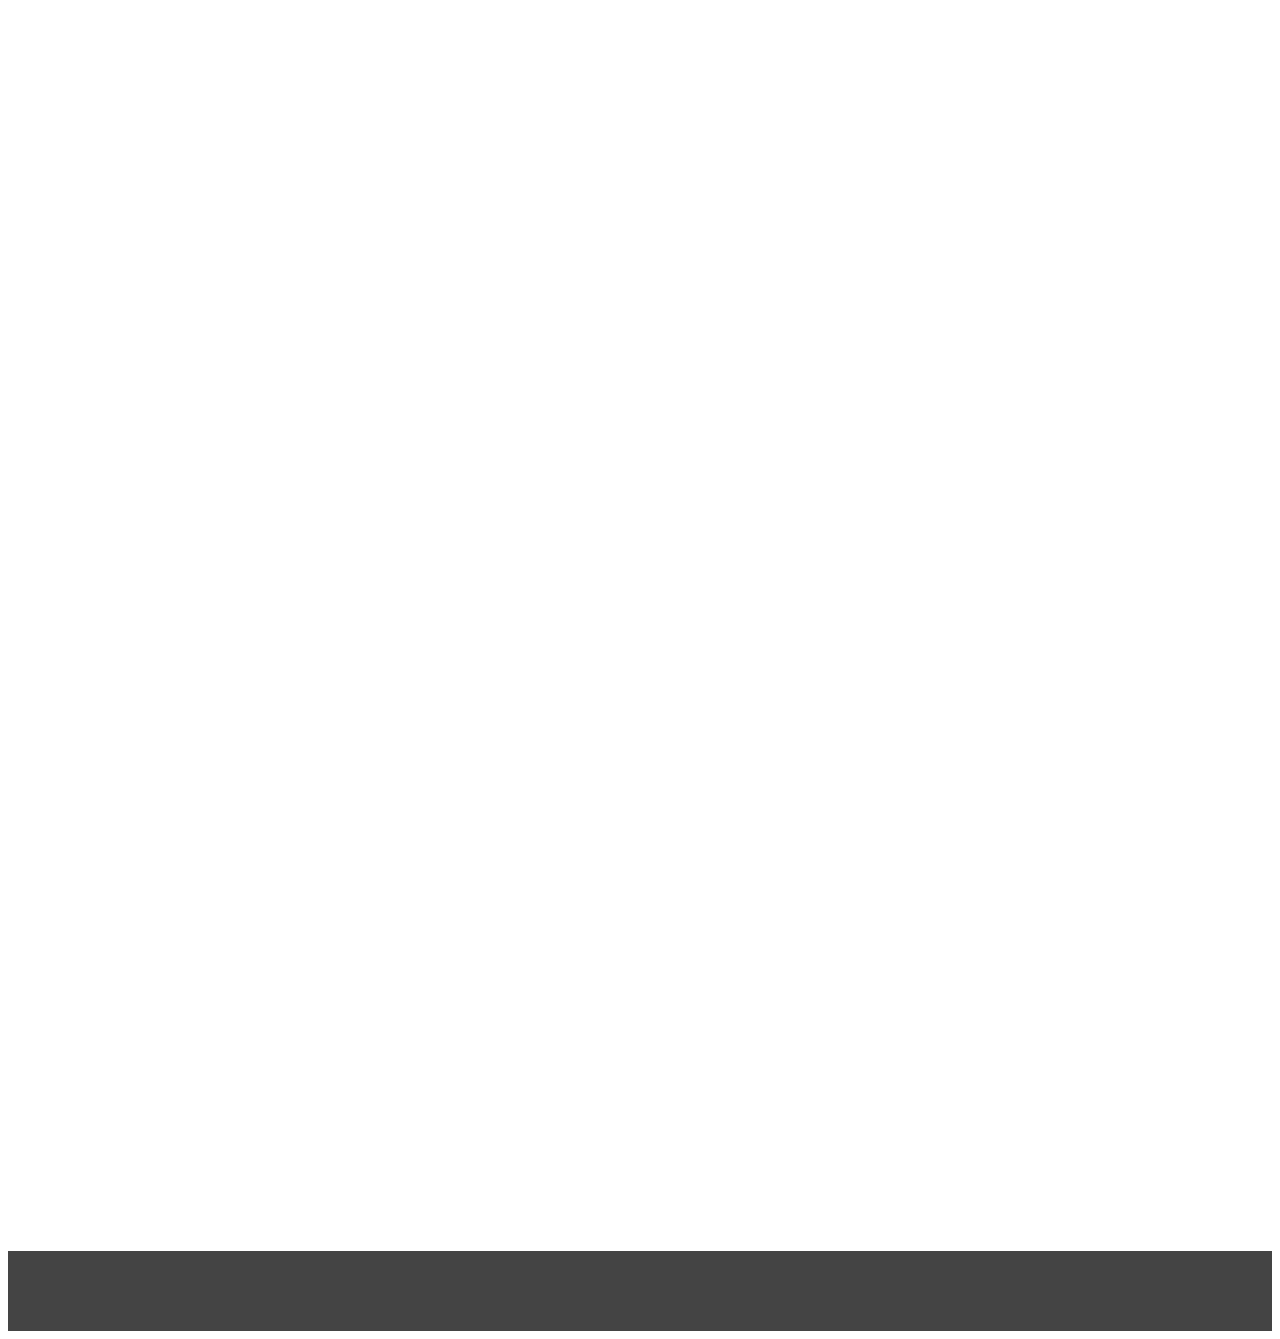
==== commit 66fe657c: "Update index.html" ====
--- a/index.html
+++ b/index.html
@@ -195,6 +195,7 @@
            <li class="animated hiding" data-animation="fadeInLeft">
           <div class="timeline-panel left">
             <h4>Customer Case</h4>
+		   <p>Moderator: Miriam Tappe</p>
             <p>medpex Versandapotheke </p>
             <span class="date"> <b>11:30 - 12:15</b></span>
           </div>
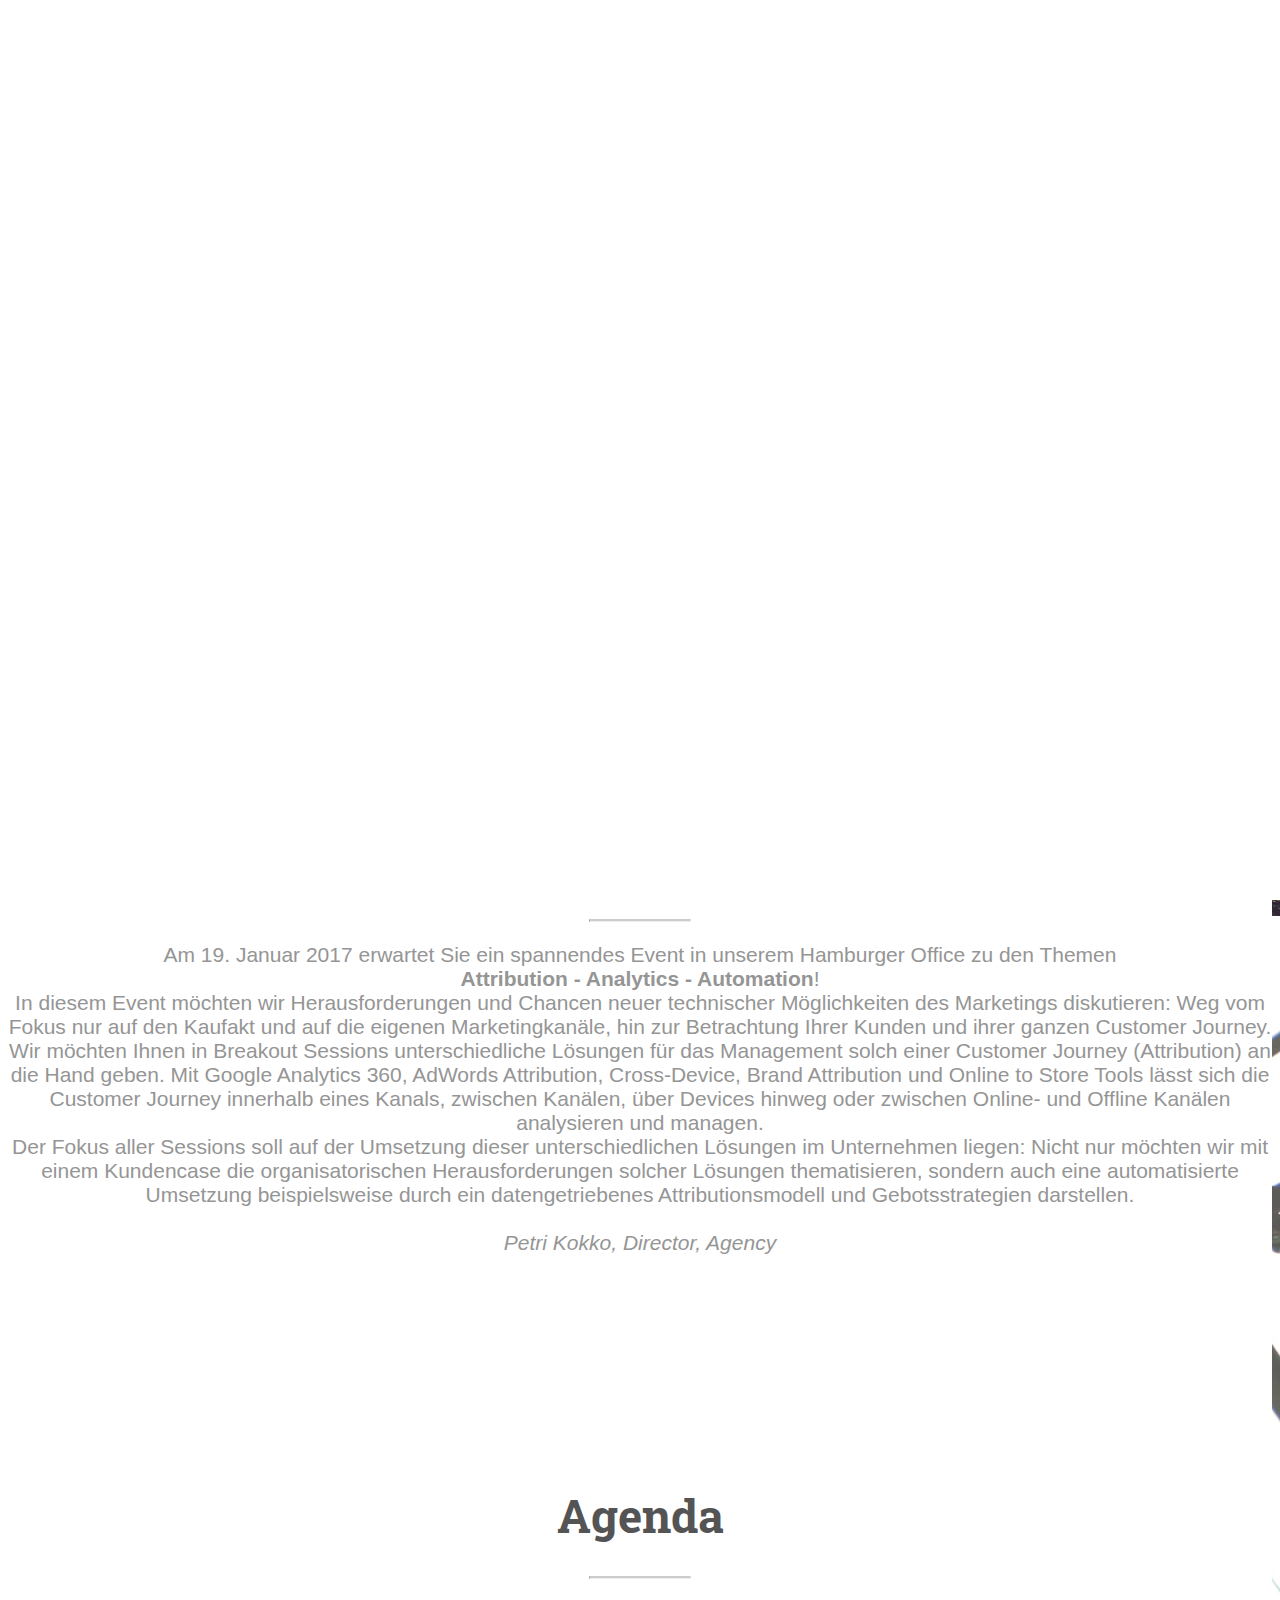
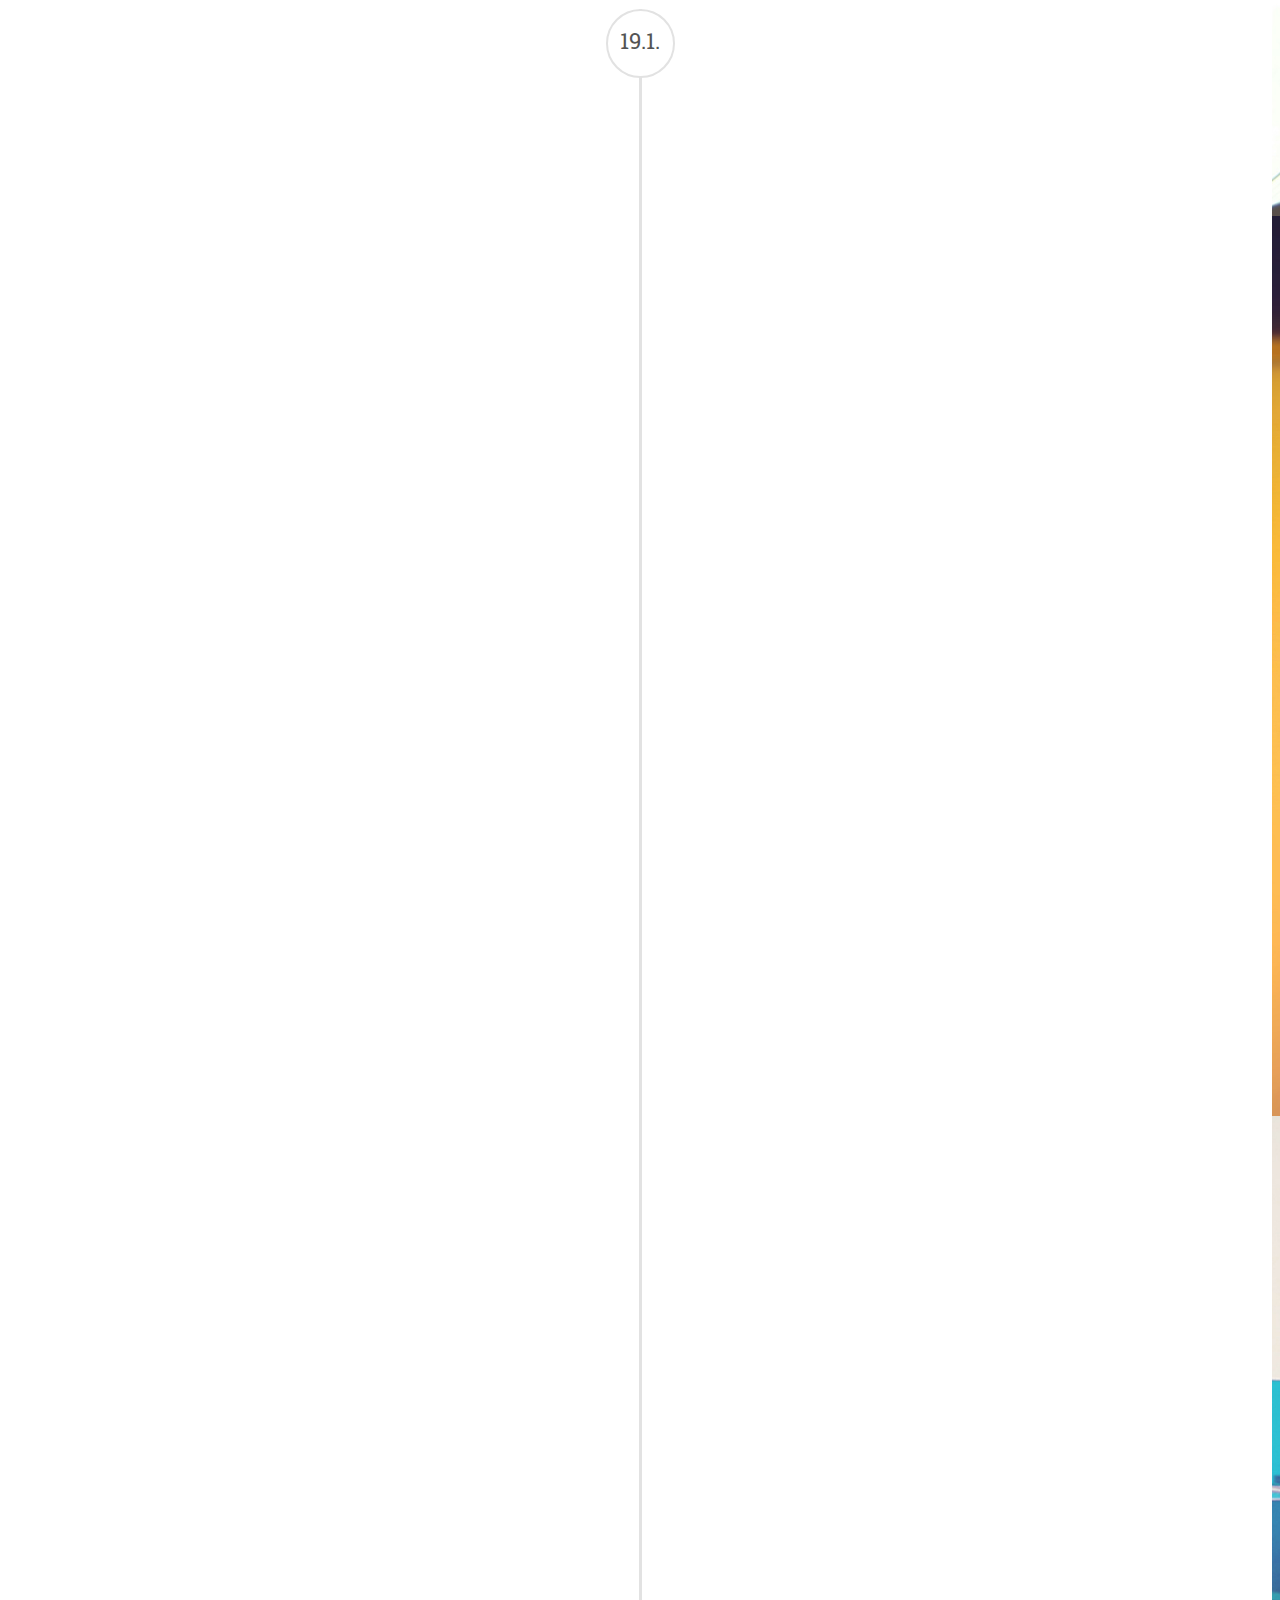
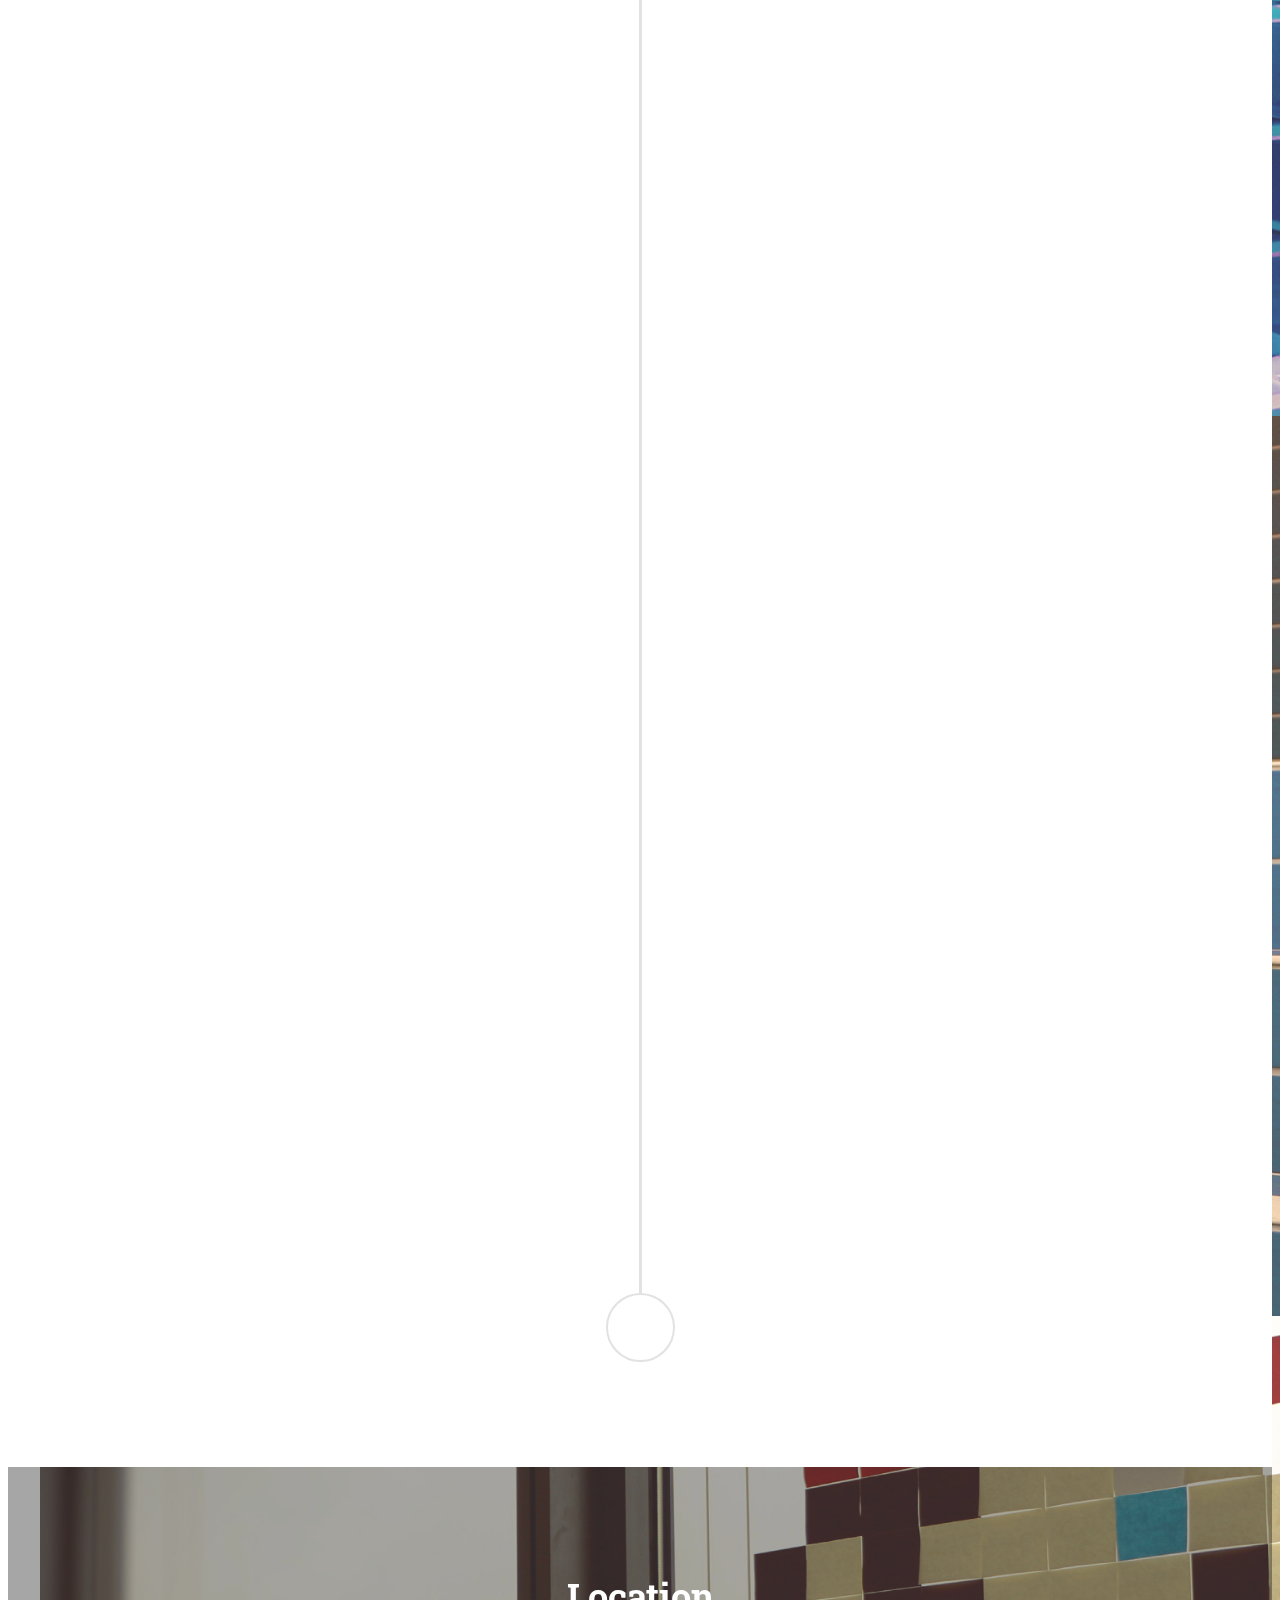
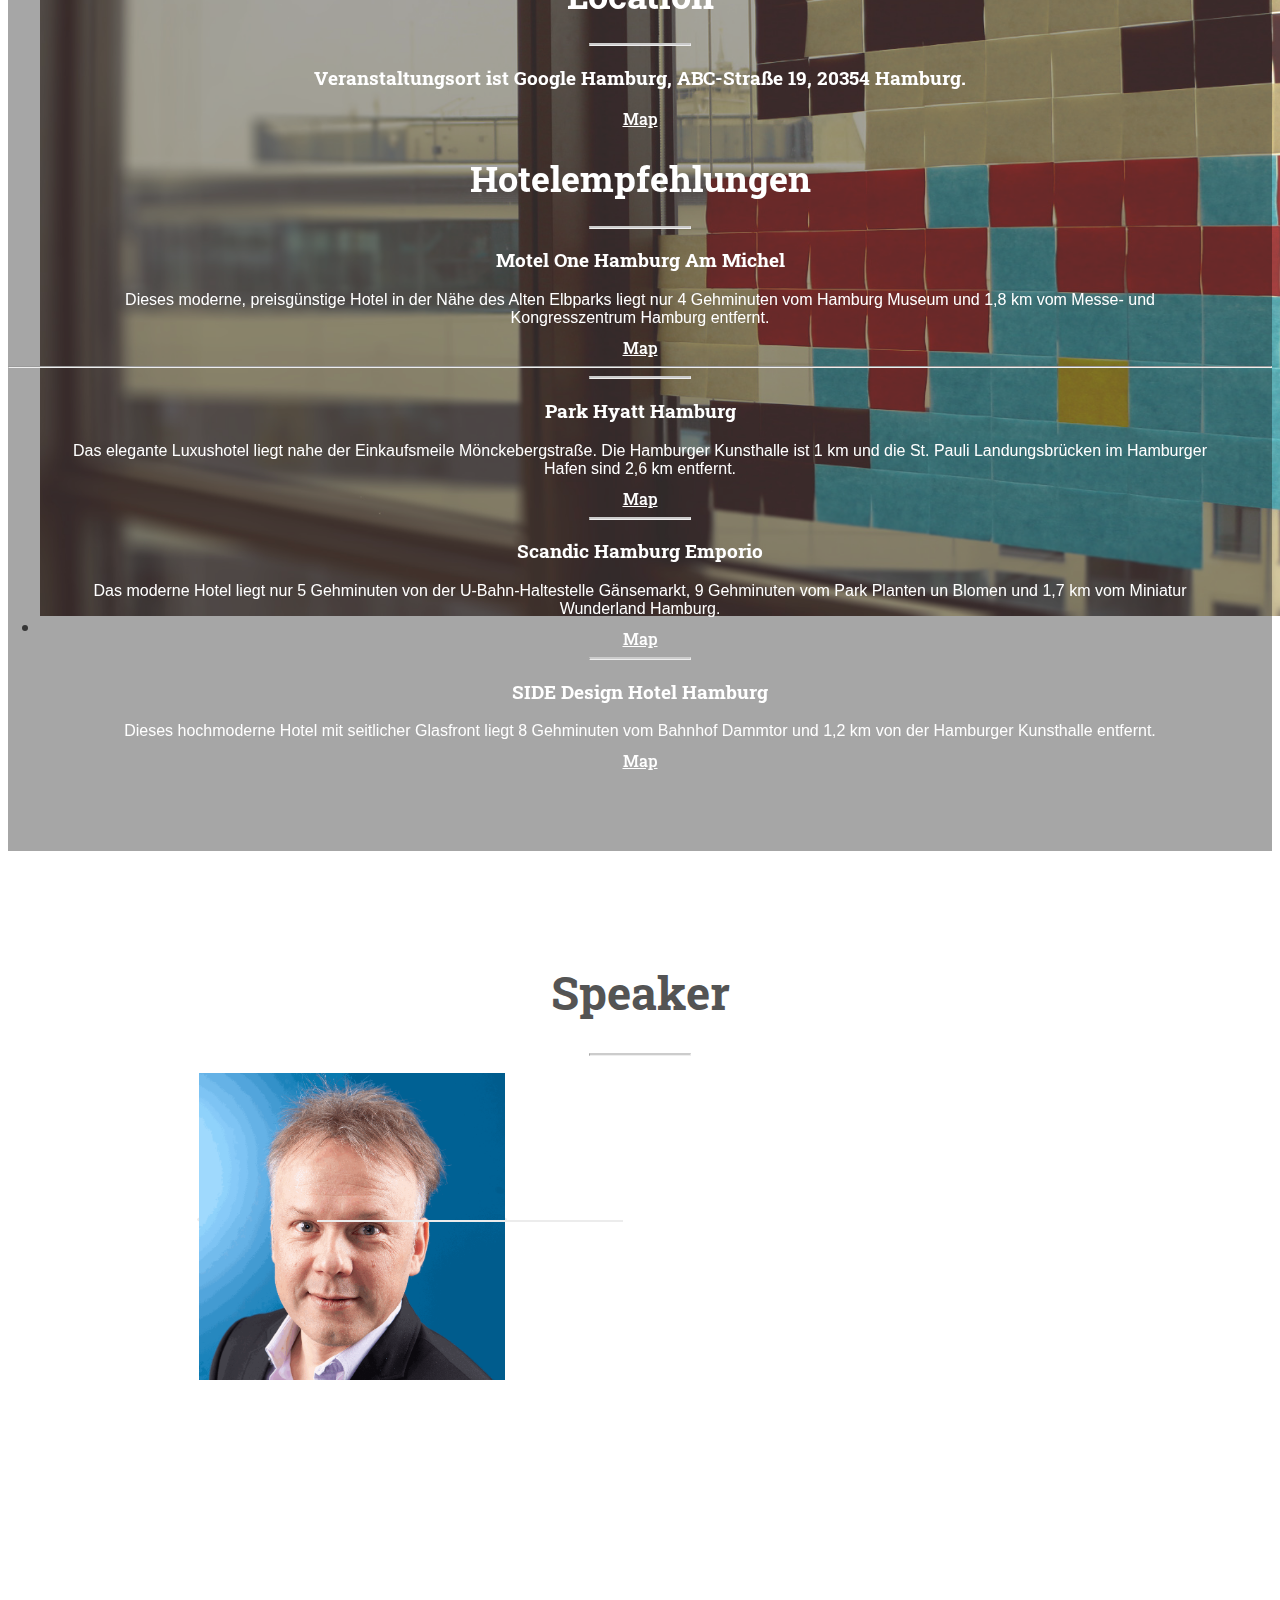
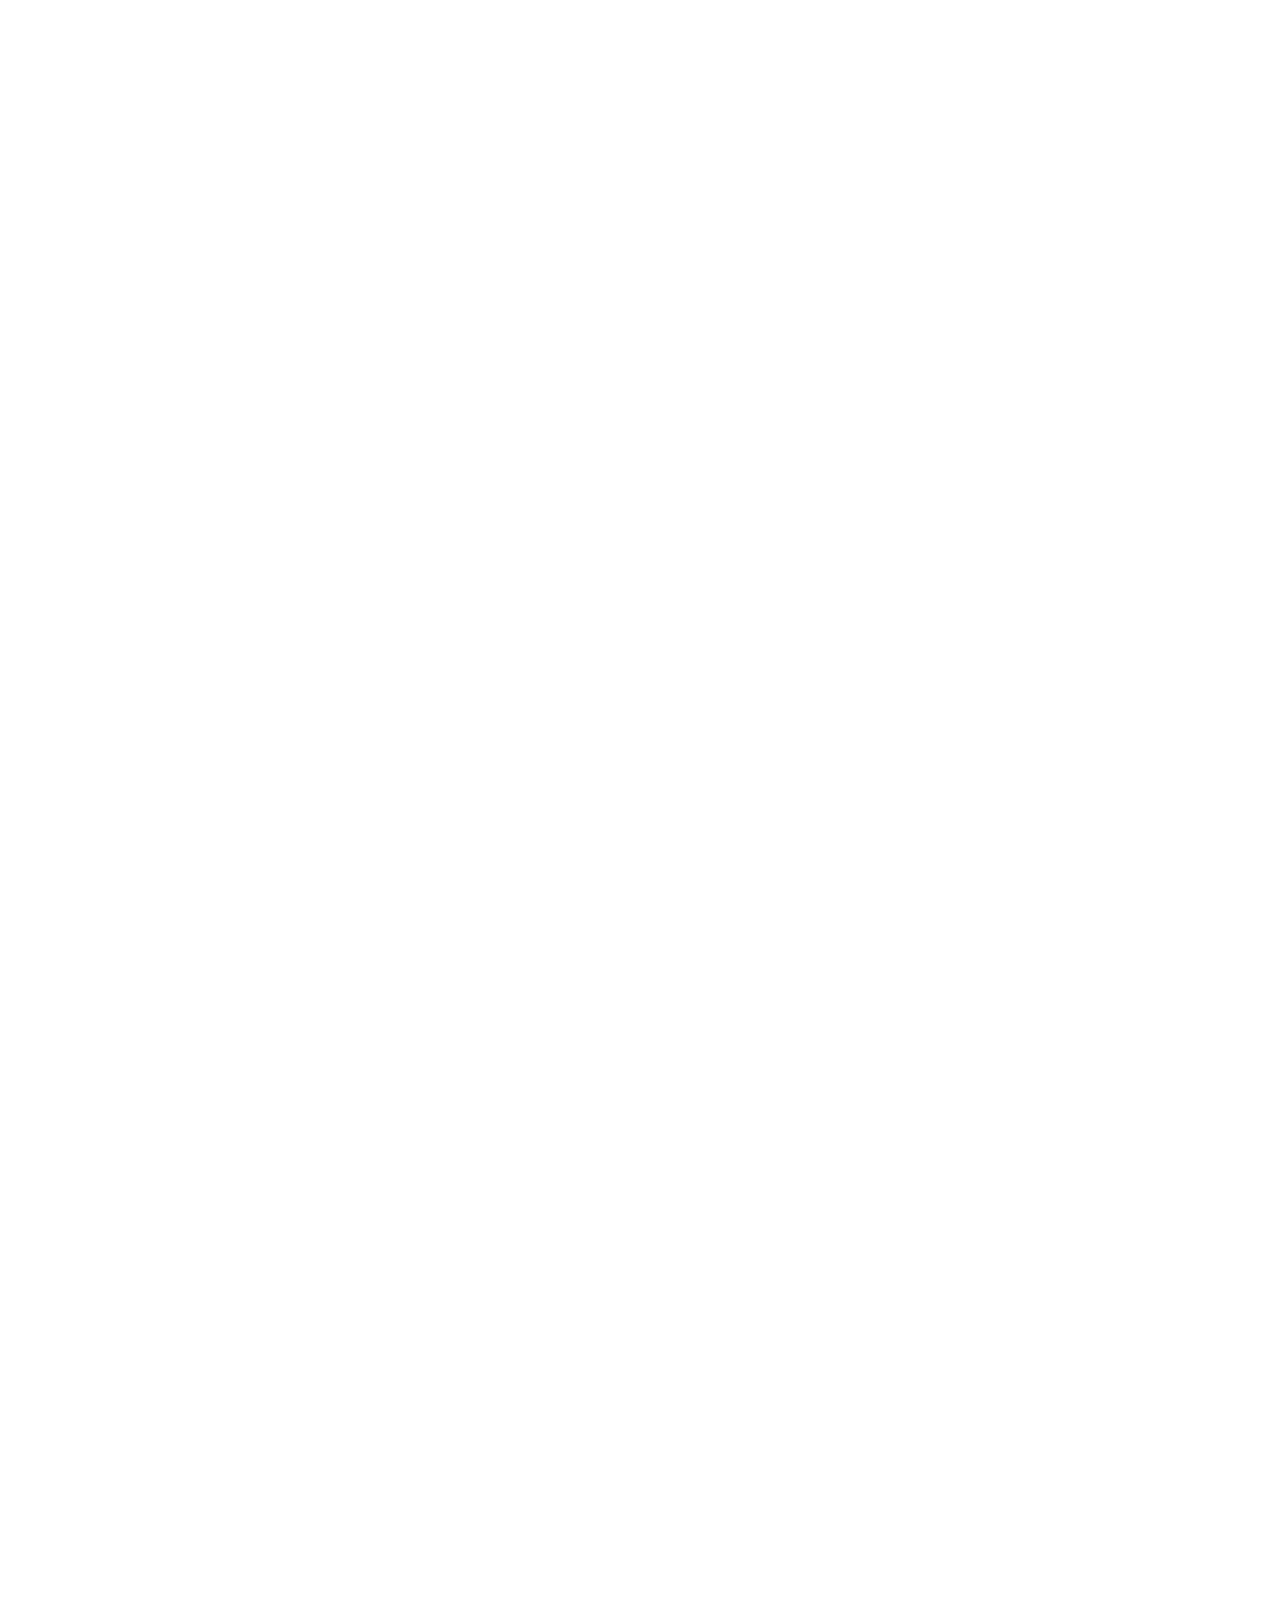
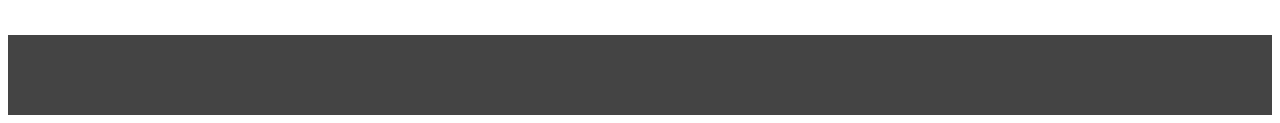
==== commit 7415aaf3: "Update index.html" ====
--- a/index.html
+++ b/index.html
@@ -252,7 +252,7 @@
             <li class="animated hiding" data-animation="fadeInLeft">
           <div class="timeline-panel left">
             <h4>Breakout</h4>
-            <p>Jan Wittek</p>
+            <p>Rizwan Syed, Ilona van de Bildt</p>
             <span class="date"> Google Analytics 360 Suite and Cross-Channel Attribution (incl. How to become Reseller) | <b> 15:30 - 16:15</b></span>
           </div>
         </li>
@@ -591,6 +591,11 @@
               <img src = "images/team/Ilona_Bildt.jpg" class="img-circle" align="middle" width="100%">
             </a>            
           </li>
+			<li class="animated hiding" data-animation="flipInX" data-delay="2500">
+            <a href="#service10" data-toggle="tab">
+              <img src = "images/team/RizSyed.jpg" class="img-circle" align="middle" width="100%">
+            </a>            
+          </li>
 		
         </ul>
         <div class="tab-content animated hiding" id="service-detail" data-animation="fadeInUp">
@@ -629,6 +634,10 @@
 		 <div class="tab-pane fade" id="service9">
             <h3>Ilona van de Bildt</h3>
             <p>Solutions Engineer Google Analytics 360<br />	
+          </div>
+		 <div class="tab-pane fade" id="service10">
+            <h3>Rizwan Syed </h3>
+            <p>Sr. Account Executive Google Analytics 360<br />	
           </div>
           </div>
         </div>
